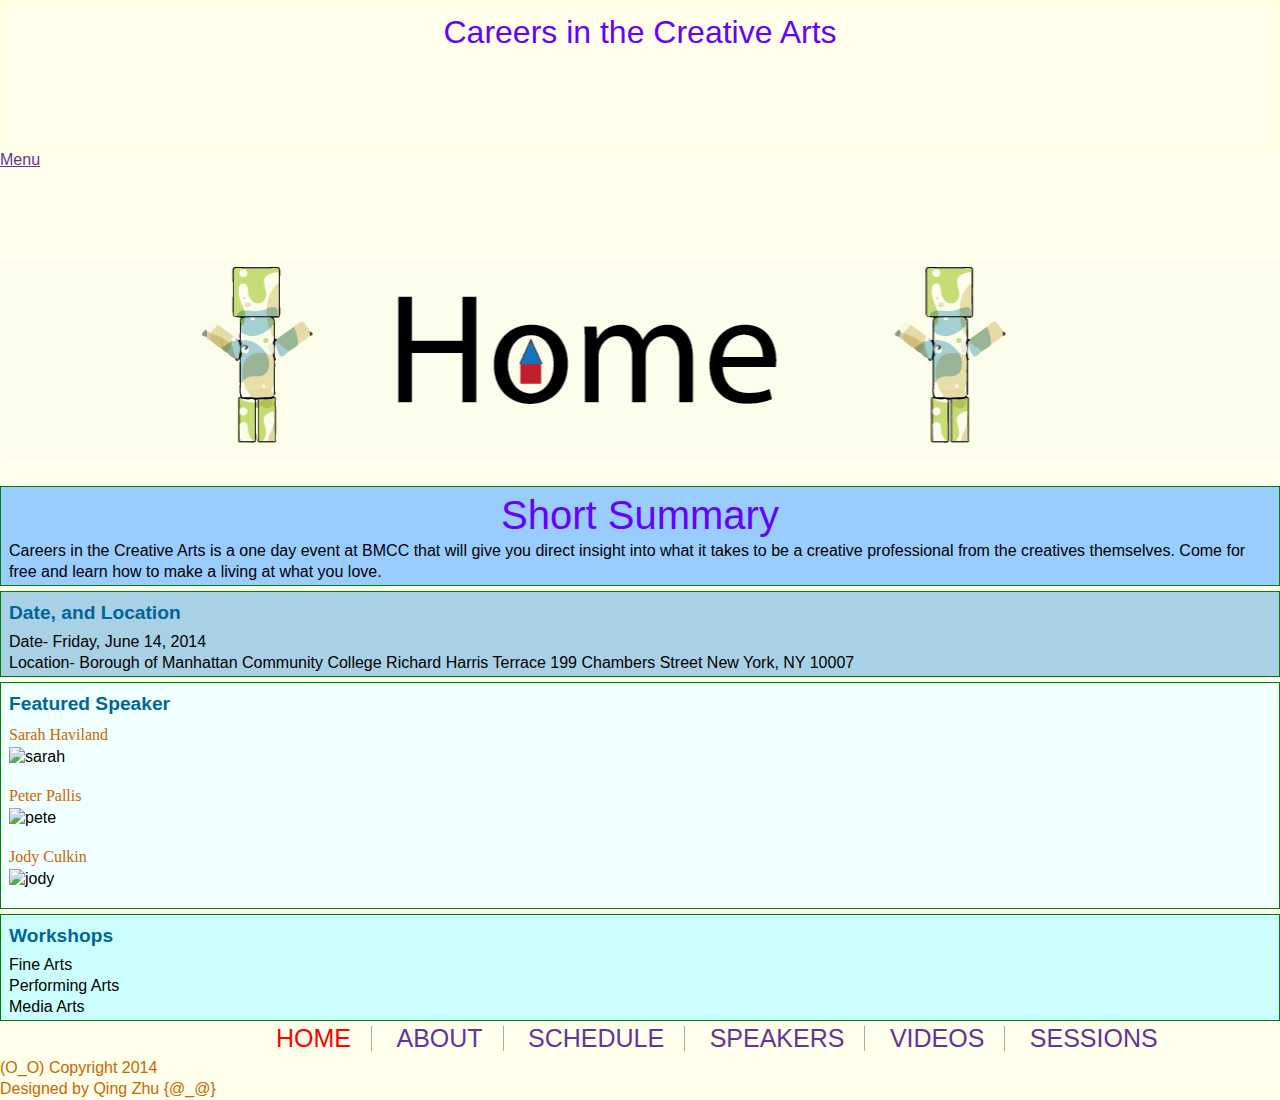
==== index.html @ 5a59aa95 "header fix" ====
<!doctype html>
<html lang="en">
<head>
<meta charset="UTF-8">
<title>Home</title>
<link rel="stylesheet" type="text/css" href="css/reset.css">
<link rel="stylesheet" type="text/css" href="css/style.css">
</head>

<header>
    <h1> Careers in the Creative Arts</h1>
    </header> 

<div class="menu">
<a href="#nav">Menu</a>
</div>

<div id="pic">
<img src="img/home.png" alt="home" width="1281" height="289">
</div>

<body>
<section id="first">
<div class="block ant"> 
<h2>Short Summary </h2>
<p> Careers in the Creative Arts is a one day event at BMCC that will give you direct insight into what it takes to be a creative professional from the creatives themselves. Come for free and learn how to make a living at what you love. </p>
</div>
</section>

<section id="second"> 
<div class="block bee">
<h3>Date, and Location </h3>
<p> Date- Friday, June 14, 2014 </p>
<p> Location- Borough of Manhattan Community College
Richard Harris Terrace
199 Chambers Street
New York, NY 10007 </p>
</div>
</section>

<section id="third">
<div class="block croc">
<h3> Featured Speaker </h3>
<h4>  Sarah Haviland  </h4>
<div class="pik">
<img src="img/SarahHaviland.jpg" alt="sarah">
<h4> Peter Pallis</h4>
<img src="img/PeterPallis2.png" alt="pete">
<h4> Jody Culkin </h4>
<img src="img/JodyCulkin.png" alt="jody">
</div>
</div>
</section>

<section id="fourth">
<div class="block dog">
<h3> Workshops </h3>
<p> Fine Arts </p>
<p> Performing Arts </p>
<p> Media Arts </p>
 </div>
 </section>

<a name="nav"></a>
<nav id="nav">
<ul>
<li id="active"> <a href="index.html">home</a> </li>
<li> <a href="about.html">about</a> </li>
<li> <a href="schedule.html">Schedule</a> </li>
<li> <a href="speaker.html">Speakers</a> </li>
<li> <a href="videos.html">Videos</a> </li>
<li> <a href="sessions.html">Sessions</a> </li>
</ul>
</nav>

<footer>
<P> (O_O) Copyright 2014  
<br>Designed by Qing Zhu {@_@} </P>
</footer>
 </body>
</html>
---- css/style.css ----
@charset "utf-8";
/* CSS Document */
/* http://meyerweb.com/eric/tools/css/reset/ 
   v2.0 | 20110126
   License: none (public domain)
*/
/*CSS Reset*/
html, body, div, span, applet, object, iframe,
h1, h2, h3, h4, h5, h6, p, blockquote, pre,
a, abbr, acronym, address, big, cite, code,
del, dfn, em, img, ins, kbd, q, s, samp,
small, strike, strong, sub, sup, tt, var,
b, u, i, center,
dl, dt, dd, ol, ul, li,
fieldset, form, label, legend,
table, caption, tbody, tfoot, thead, tr, th, td,
article, aside, canvas, details, embed, 
figure, figcaption, footer, header, hgroup, 
menu, nav, output, ruby, section, summary,
time, mark, audio, video {
	margin: 0;
	padding: 0;
	border: 0;
	font-size: 100%;
	font: inherit;
	vertical-align: baseline;
}
/* HTML5 display-role reset for older browsers */
article, aside, details, figcaption, figure, 
footer, header, hgroup, menu, nav, section {
	display: block;
}
body {
	line-height: 1;
}
ol, ul {
	list-style: none;
}
blockquote, q {
	quotes: none;
}
blockquote:before, blockquote:after,
q:before, q:after {
	content: '';
	content: none;
}
table {
	border-collapse: collapse;
	border-spacing: 0;
}

/*
 CSS for <iframe> embedded element
   ===================================== */
.videoWrapper {
    position: relative;
    padding-bottom: 56.25%; /* 16:9 */
    /* if your video is 4:3 ratio then use the padding-bottom below:*/
    /*padding-bottom: 75%;*/ /* 4:3 */
	
  
    padding-top: 25px; /* may need to adjust depending on the size of the player controls of the service you use */
    height: 0;
}
.videoWrapper iframe {
    position:absolute;
    top: 0%;
    left: 0%;
    width: 100%;
    height: 100%;
	
}

img,video {
	width: auto; max-width: 100%; height: auto; margin: 0 auto 1em;
	}

h1 {
	text-align:center;
	color:#60F;
	font-size:2em;
	padding-top:10px;
	}

h2 {
	color:#60F;
	text-align:center;
	font-size:2.5em;

	 
}

h3 {
	color:#069;
	font-family:Verdana, Geneva, sans-serif;
	font-weight:bolder;
	font-size:1.2em;
	line-height:2.0;  
	
}

h4{
	color:#C60;
	font-family:Georgia, "Times New Roman", Times, serif;
	font-size:1em;
	line-height:1.5;
}

h5 {
font-family:Georgia, "Times New Roman", Times, serif;
	font-size:1em;
	line-height:1.5;
	color:#006;	
	}


header {
	height:150px;
	border: 2px dotted #FFFFCC;
}
	
footer {
	color:#C60;
	
 
} 	

p.presenter {
	font-style:italic;
	color:#960;
	
}
	

nav {
	margin: 20%;
	display:inline;
	text-align:center;
	}

#active a
{
display: inline;
color:#F00;
text-decoration: none;
}

a:link {
	color:#639;
}

a:visited {
	color:#030;
}

a:hover {
	color:#36C;
}


ul {
  overflow: auto;
  list-style-type: none;
  display:inline-block;
  margin: 0px auto;
  text-align:center;
}
 
li {
  height: 25px;
  float:inherit;
  margin-right: 0px;
  border-right: 1px solid #aaa;
  padding: 0 20px;
  display:inline-block;
  margin: 0px auto;
  text-align:center;
}
 
li:last-child {
  border-right: none;
}
 
li a {
  text-decoration: none;
  color:#000;
  font: 25px/1 Helvetica, Verdana, sans-serif;
  text-transform: uppercase;
  
  
width:80%;
 
  -webkit-transition: all 0.5s ease;
  -moz-transition: all 0.5s ease;
  -o-transition: all 0.5s ease;
  -ms-transition: all 0.5s ease;
  transition: all 0.5s ease;
}
 
li a:hover {
  color: #666;
}
 
li.active a {
  font-weight: bold;
  color: #0C0;
}

body,p {
	
	text-align:left; 
	font-size:100%; 
	line-height: 1.3;
	font-family:sans-serif; 

}

body {
	background-color:#FFFFEB;
}
/* apply a natural box layout model to all elements */
*, *:before, *:after {
-moz-box-sizing: border-box; -webkit-box-sizing: border-box; box-sizing: border-box;
}

.session, .video, .speak, .block, .sch{
	width: 100%;
	padding:20%;
	margin:5px auto;
	padding:2px 8px; 
	postion:relative;  
	
	 
}

.ant {
	background-color:#99CCFF;
	border: 1px solid green; 
	
 
}

.bee {
	background-color:#A8D1E5;
	border: 1px solid green; 
}

.croc{
	background-color:#F0FFFF;
	border: 1px solid green; 


}

.dog{
	background-color:#CCFFFF;
	border: 1px solid green; 


}

.set {
	width: 50%
	float:left;
	padding: 0 2%;
}

#pic {
	float:inherit;
	display:block;
	margin-left:auto;
	margin-right:auto;
	}
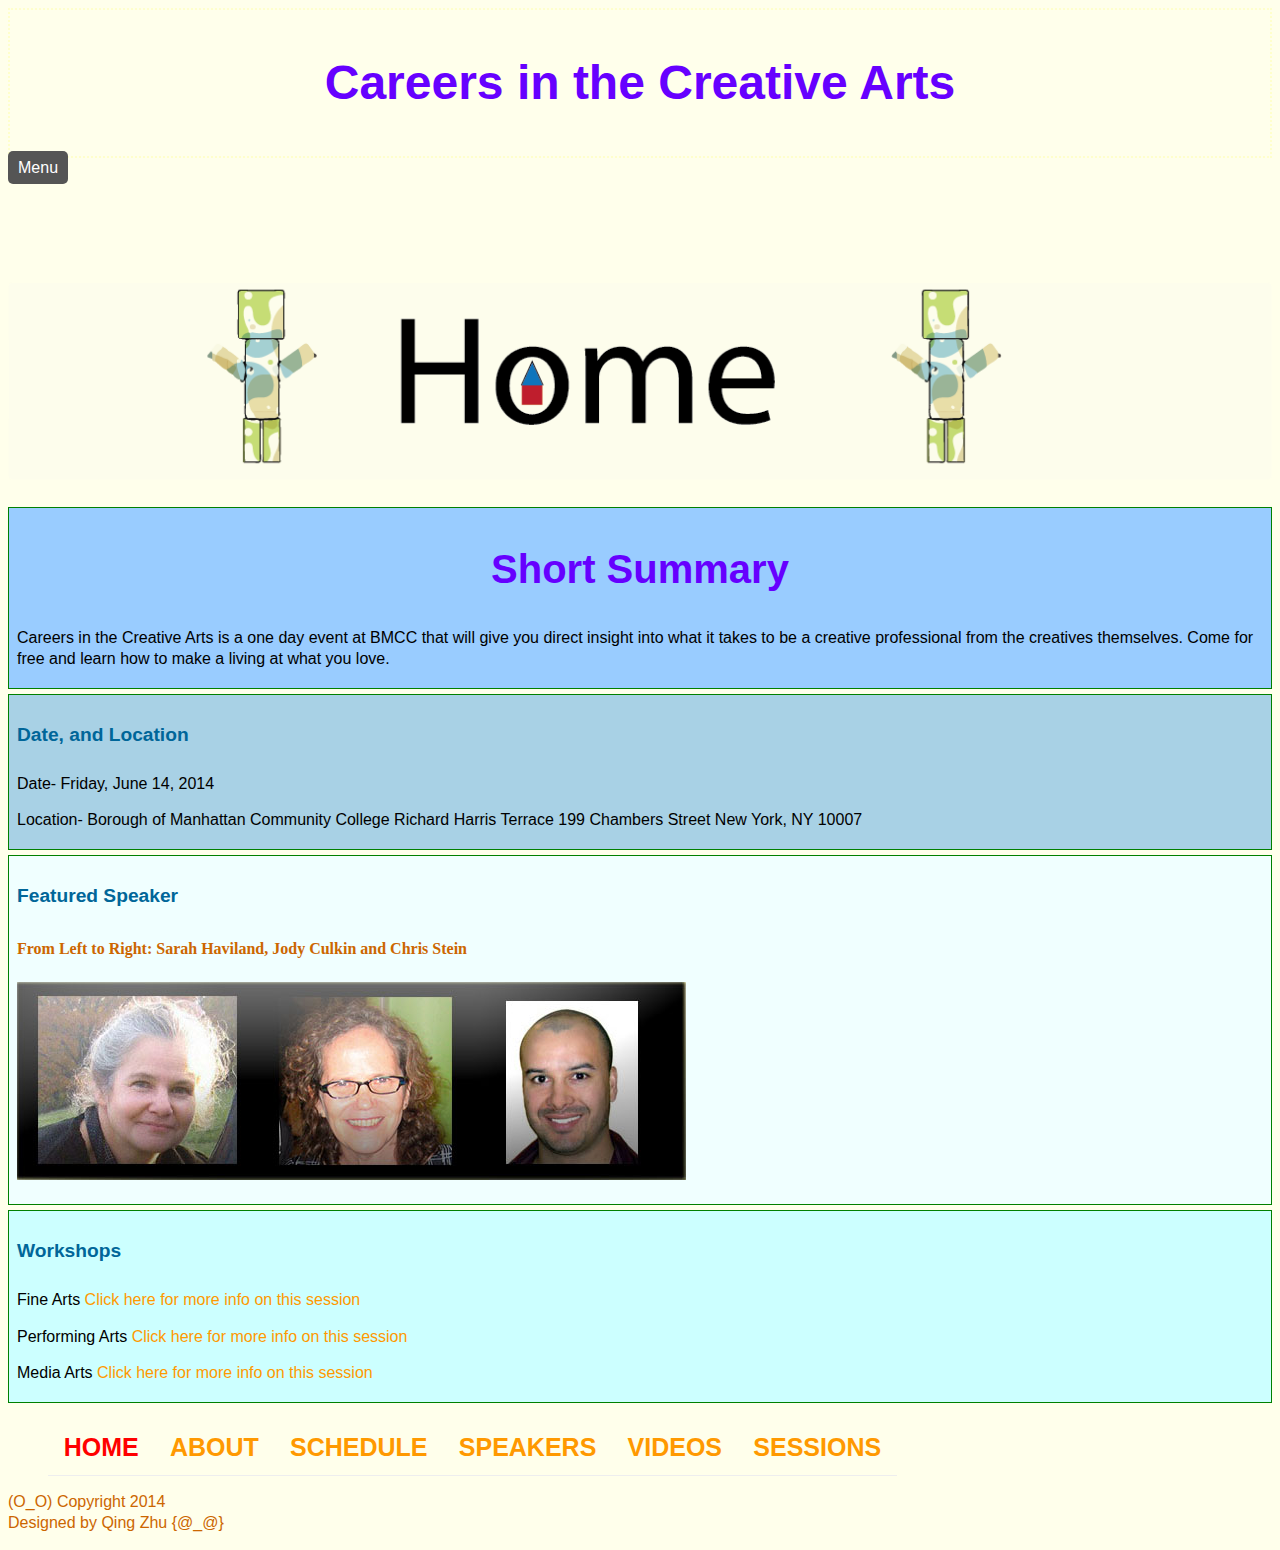
==== commit ebc5a275: "image update" ====
--- a/index.html
+++ b/index.html
@@ -7,6 +7,7 @@
 <link rel="stylesheet" type="text/css" href="css/style.css">
 </head>
 
+<body>
 <header>
     <h1> Careers in the Creative Arts</h1>
     </header> 
@@ -19,7 +20,7 @@
 <img src="img/home.png" alt="home" width="1281" height="289">
 </div>
 
-<body>
+
 <section id="first">
 <div class="block ant"> 
 <h2>Short Summary </h2>
@@ -41,13 +42,10 @@
 <section id="third">
 <div class="block croc">
 <h3> Featured Speaker </h3>
-<h4>  Sarah Haviland  </h4>
-<div class="pik">
-<img src="img/SarahHaviland.jpg" alt="sarah">
-<h4> Peter Pallis</h4>
-<img src="img/PeterPallis2.png" alt="pete">
-<h4> Jody Culkin </h4>
-<img src="img/JodyCulkin.png" alt="jody">
+<h4>  From Left to Right: Sarah Haviland, Jody Culkin and Chris Stein</h4>
+<div class="pic">
+<img src="img/feature.jpg" alt="feature" width="669" height="198">
+
 </div>
 </div>
 </section>
@@ -55,9 +53,9 @@
 <section id="fourth">
 <div class="block dog">
 <h3> Workshops </h3>
-<p> Fine Arts </p>
-<p> Performing Arts </p>
-<p> Media Arts </p>
+<p> Fine Arts<a href="sessions.html"> Click here for more info on this session</a></p>
+<p> Performing Arts <a href="sessions.html"> Click here for more info on this session</a></p> 
+<p> Media Arts <a href="sessions.html"> Click here for more info on this session</a></p> 
  </div>
  </section>
 
--- a/css/style.css
+++ b/css/style.css
@@ -1,53 +1,5 @@
 @charset "utf-8";
 /* CSS Document */
-/* http://meyerweb.com/eric/tools/css/reset/ 
-   v2.0 | 20110126
-   License: none (public domain)
-*/
-/*CSS Reset*/
-html, body, div, span, applet, object, iframe,
-h1, h2, h3, h4, h5, h6, p, blockquote, pre,
-a, abbr, acronym, address, big, cite, code,
-del, dfn, em, img, ins, kbd, q, s, samp,
-small, strike, strong, sub, sup, tt, var,
-b, u, i, center,
-dl, dt, dd, ol, ul, li,
-fieldset, form, label, legend,
-table, caption, tbody, tfoot, thead, tr, th, td,
-article, aside, canvas, details, embed, 
-figure, figcaption, footer, header, hgroup, 
-menu, nav, output, ruby, section, summary,
-time, mark, audio, video {
-	margin: 0;
-	padding: 0;
-	border: 0;
-	font-size: 100%;
-	font: inherit;
-	vertical-align: baseline;
-}
-/* HTML5 display-role reset for older browsers */
-article, aside, details, figcaption, figure, 
-footer, header, hgroup, menu, nav, section {
-	display: block;
-}
-body {
-	line-height: 1;
-}
-ol, ul {
-	list-style: none;
-}
-blockquote, q {
-	quotes: none;
-}
-blockquote:before, blockquote:after,
-q:before, q:after {
-	content: '';
-	content: none;
-}
-table {
-	border-collapse: collapse;
-	border-spacing: 0;
-}
 
 /*
  CSS for <iframe> embedded element
@@ -75,10 +27,16 @@
 	width: auto; max-width: 100%; height: auto; margin: 0 auto 1em;
 	}
 
+/* apply a natural box layout model to all elements */
+*, *:before, *:after {
+-moz-box-sizing: border-box; -webkit-box-sizing: border-box; box-sizing: border-box;
+}
+
+
 h1 {
 	text-align:center;
 	color:#60F;
-	font-size:2em;
+	font-size:3em;
 	padding-top:10px;
 	}
 
@@ -86,9 +44,21 @@
 	color:#60F;
 	text-align:center;
 	font-size:2.5em;
-
-	 
-}
+}
+
+
+body,p {
+	
+	text-align:left; 
+	font-size:100%; 
+	line-height: 1.3;
+	font-family:sans-serif; 
+
+}
+
+body {
+	background-color:#FFFFEB;
+	}
 
 h3 {
 	color:#069;
@@ -118,7 +88,7 @@
 	height:150px;
 	border: 2px dotted #FFFFCC;
 }
-	
+
 footer {
 	color:#C60;
 	
@@ -131,13 +101,6 @@
 	
 }
 	
-
-nav {
-	margin: 20%;
-	display:inline;
-	text-align:center;
-	}
-
 #active a
 {
 display: inline;
@@ -146,56 +109,59 @@
 }
 
 a:link {
-	color:#639;
+	color:#F90;
 }
 
 a:visited {
-	color:#030;
+	color:#03C;
 }
 
 a:hover {
 	color:#36C;
 }
 
+a {
+	text-decoration:none;
+	
+}
+
+nav {
+	
+	display:inline;
+	text-align:left;
+	clear:both;
+    }
 
 ul {
   overflow: auto;
   list-style-type: none;
-  display:inline-block;
+  text-decoration:none;
+  /*display:inline-block;
   margin: 0px auto;
-  text-align:center;
+  text-align:left;*/
 }
  
 li {
-  height: 25px;
-  float:inherit;
-  margin-right: 0px;
-  border-right: 1px solid #aaa;
-  padding: 0 20px;
-  display:inline-block;
-  margin: 0px auto;
-  text-align:center;
-}
- 
-li:last-child {
-  border-right: none;
+ display:inline;
+    line-height:1em;
+	text-decoration:none;
 }
  
 li a {
-  text-decoration: none;
-  color:#000;
-  font: 25px/1 Helvetica, Verdana, sans-serif;
-  text-transform: uppercase;
-  
-  
-width:80%;
- 
-  -webkit-transition: all 0.5s ease;
-  -moz-transition: all 0.5s ease;
-  -o-transition: all 0.5s ease;
-  -ms-transition: all 0.5s ease;
-  transition: all 0.5s ease;
-}
+ 
+  float:left;
+    /*padding: 0.9375em;*/ 
+    border-bottom: 1px solid #eee;
+	font: 25px/1 Helvetica, Verdana, sans-serif;
+	text-transform: uppercase;
+	display:block;
+    color:#fff;
+    text-decoration:none;
+     border-bottom: 1px solid #eee;
+     font-weight:900;
+	 padding: 0.625em;
+	 
+	 }
  
 li a:hover {
   color: #666;
@@ -206,32 +172,32 @@
   color: #0C0;
 }
 
-body,p {
-	
-	text-align:left; 
-	font-size:100%; 
-	line-height: 1.3;
-	font-family:sans-serif; 
-
-}
-
-body {
-	background-color:#FFFFEB;
-}
-/* apply a natural box layout model to all elements */
-*, *:before, *:after {
--moz-box-sizing: border-box; -webkit-box-sizing: border-box; box-sizing: border-box;
-}
+/* menu button */
+.menu a{
+  padding:0.5em 0.625em; /*10/16 */
+  background-color: #555;
+  border-radius:5px;
+  color: #fff;
+  text-decoration:none;
+}
+
+.menu a:hover{
+  color:#555;
+  background-color: #f90;
+}
+ 
+.menu{
+  margin-bottom:1em;
+}
+
 
 .session, .video, .speak, .block, .sch{
 	width: 100%;
 	padding:20%;
 	margin:5px auto;
 	padding:2px 8px; 
-	postion:relative;  
-	
-	 
-}
+	/*postion:relative;*/  
+	}
 
 .ant {
 	background-color:#99CCFF;
@@ -260,7 +226,7 @@
 }
 
 .set {
-	width: 50%
+	width: 50%;
 	float:left;
 	padding: 0 2%;
 }
@@ -271,4 +237,31 @@
 	margin-left:auto;
 	margin-right:auto;
 	}
-
+	
+.pic {
+	float:inherit;
+	display:block;
+	margin-left:auto;
+	margin-right:auto;
+}
+	
+
+/* Flexible iFrame */
+
+.Flexible-container {
+    position: relative;
+    padding-bottom: 56.25%;
+    padding-top: 30px;
+    height: 0;
+    overflow: hidden;
+}
+
+.Flexible-container iframe,   
+.Flexible-container object,  
+.Flexible-container embed {
+    position: absolute;
+    top: 0;
+    left: 0;
+    width: 100%;
+    height: 100%;
+}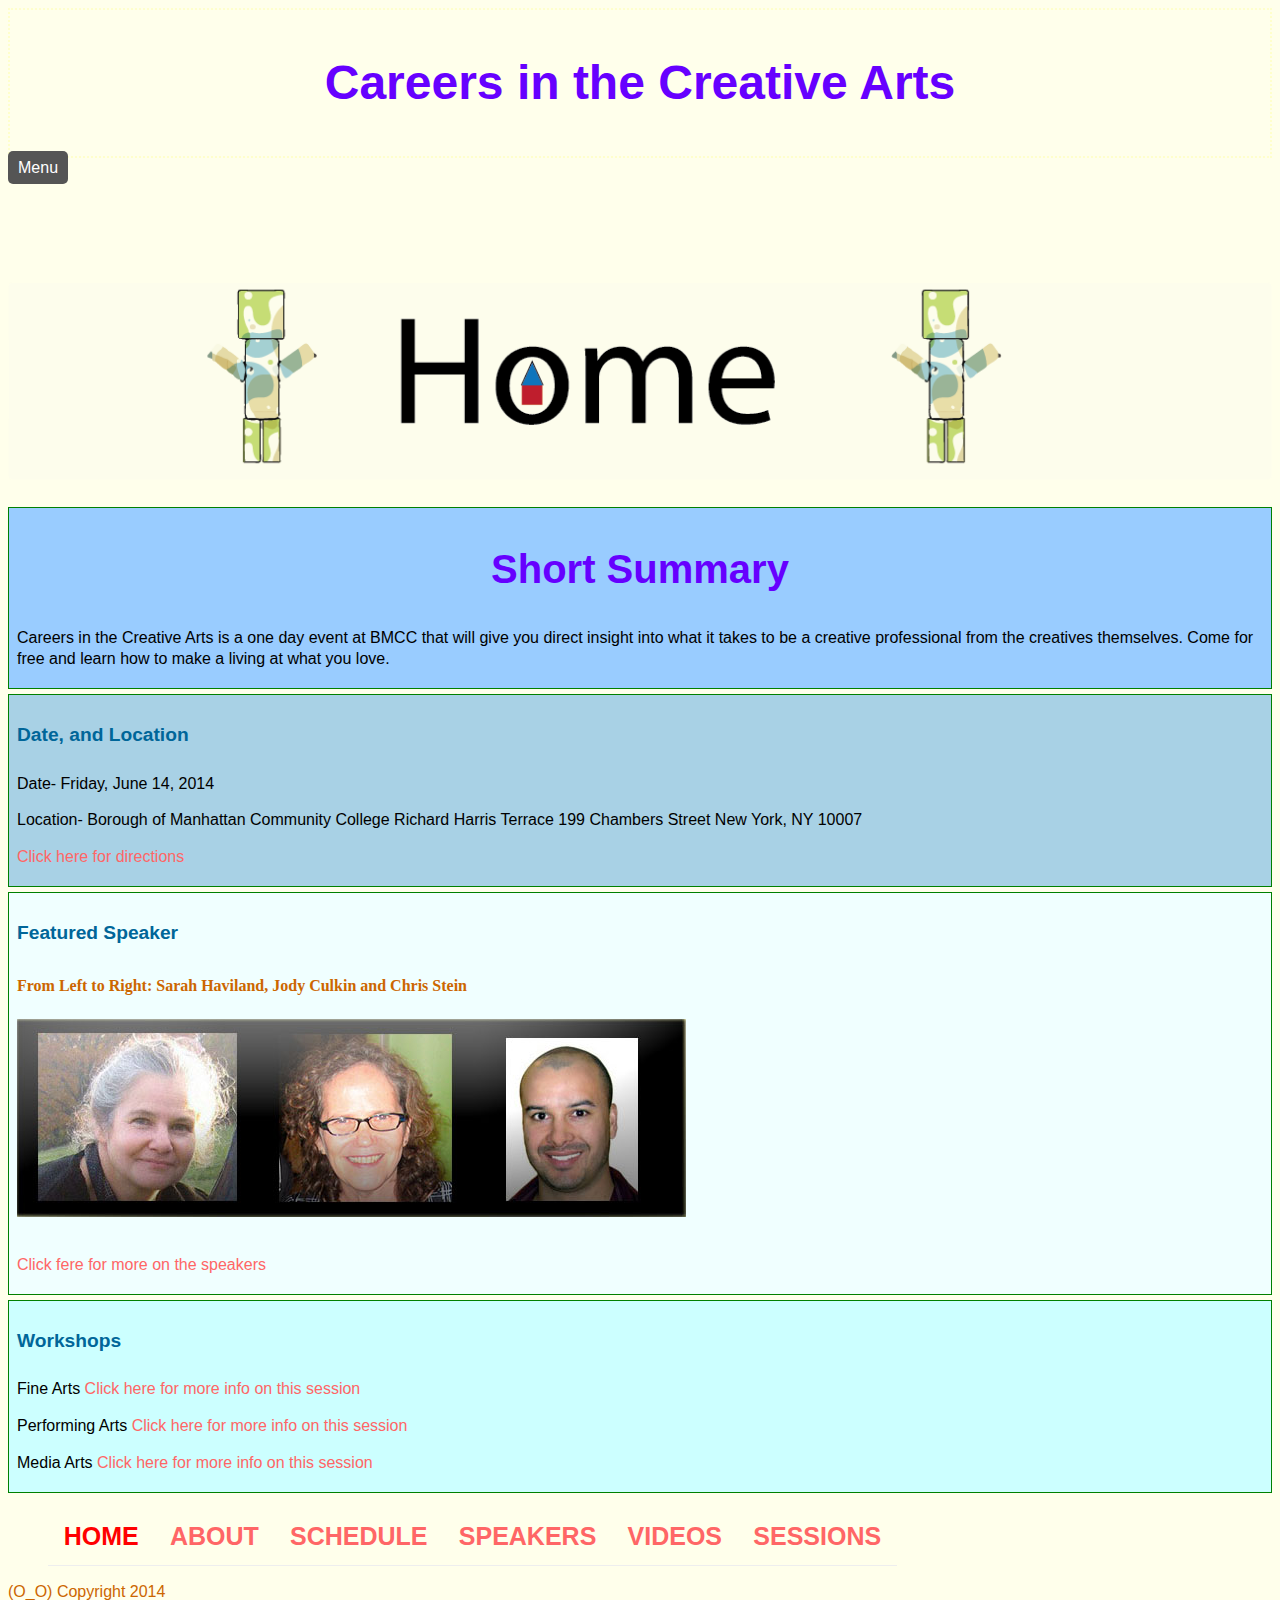
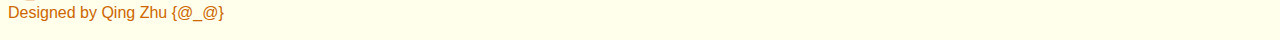
==== commit a222c4ae: "css clean up" ====
--- a/index.html
+++ b/index.html
@@ -36,6 +36,7 @@
 Richard Harris Terrace
 199 Chambers Street
 New York, NY 10007 </p>
+<p><a href="about.html">Click here for directions</a> </p>
 </div>
 </section>
 
@@ -45,7 +46,7 @@
 <h4>  From Left to Right: Sarah Haviland, Jody Culkin and Chris Stein</h4>
 <div class="pic">
 <img src="img/feature.jpg" alt="feature" width="669" height="198">
-
+<p><a href="speaker.html">Click fere for more on the speakers</a> </p>
 </div>
 </div>
 </section>
--- a/css/style.css
+++ b/css/style.css
@@ -101,29 +101,7 @@
 	
 }
 	
-#active a
-{
-display: inline;
-color:#F00;
-text-decoration: none;
-}
-
-a:link {
-	color:#F90;
-}
-
-a:visited {
-	color:#03C;
-}
-
-a:hover {
-	color:#36C;
-}
-
-a {
-	text-decoration:none;
-	
-}
+
 
 nav {
 	
@@ -132,8 +110,8 @@
 	clear:both;
     }
 
-ul {
-  overflow: auto;
+#nav ul {
+  overflow:hidden;
   list-style-type: none;
   text-decoration:none;
   /*display:inline-block;
@@ -141,13 +119,13 @@
   text-align:left;*/
 }
  
-li {
- display:inline;
+#nav li {
+ display:block;
     line-height:1em;
 	text-decoration:none;
 }
  
-li a {
+ li a {
  
   float:left;
     /*padding: 0.9375em;*/ 
@@ -155,7 +133,7 @@
 	font: 25px/1 Helvetica, Verdana, sans-serif;
 	text-transform: uppercase;
 	display:block;
-    color:#fff;
+    color:#039;
     text-decoration:none;
      border-bottom: 1px solid #eee;
      font-weight:900;
@@ -163,14 +141,32 @@
 	 
 	 }
  
-li a:hover {
-  color: #666;
-}
- 
-li.active a {
-  font-weight: bold;
-  color: #0C0;
-}
+#nav li a:hover {
+  color:#F93;
+}
+ 
+#active a
+{
+display: inline;
+color:#F00;
+text-decoration: none;
+}
+
+a:link {
+	color:#F66;
+}
+
+a:visited {
+	color:#00C;
+}
+
+
+
+a {
+	text-decoration:none;
+	
+} 
+
 
 /* menu button */
 .menu a{
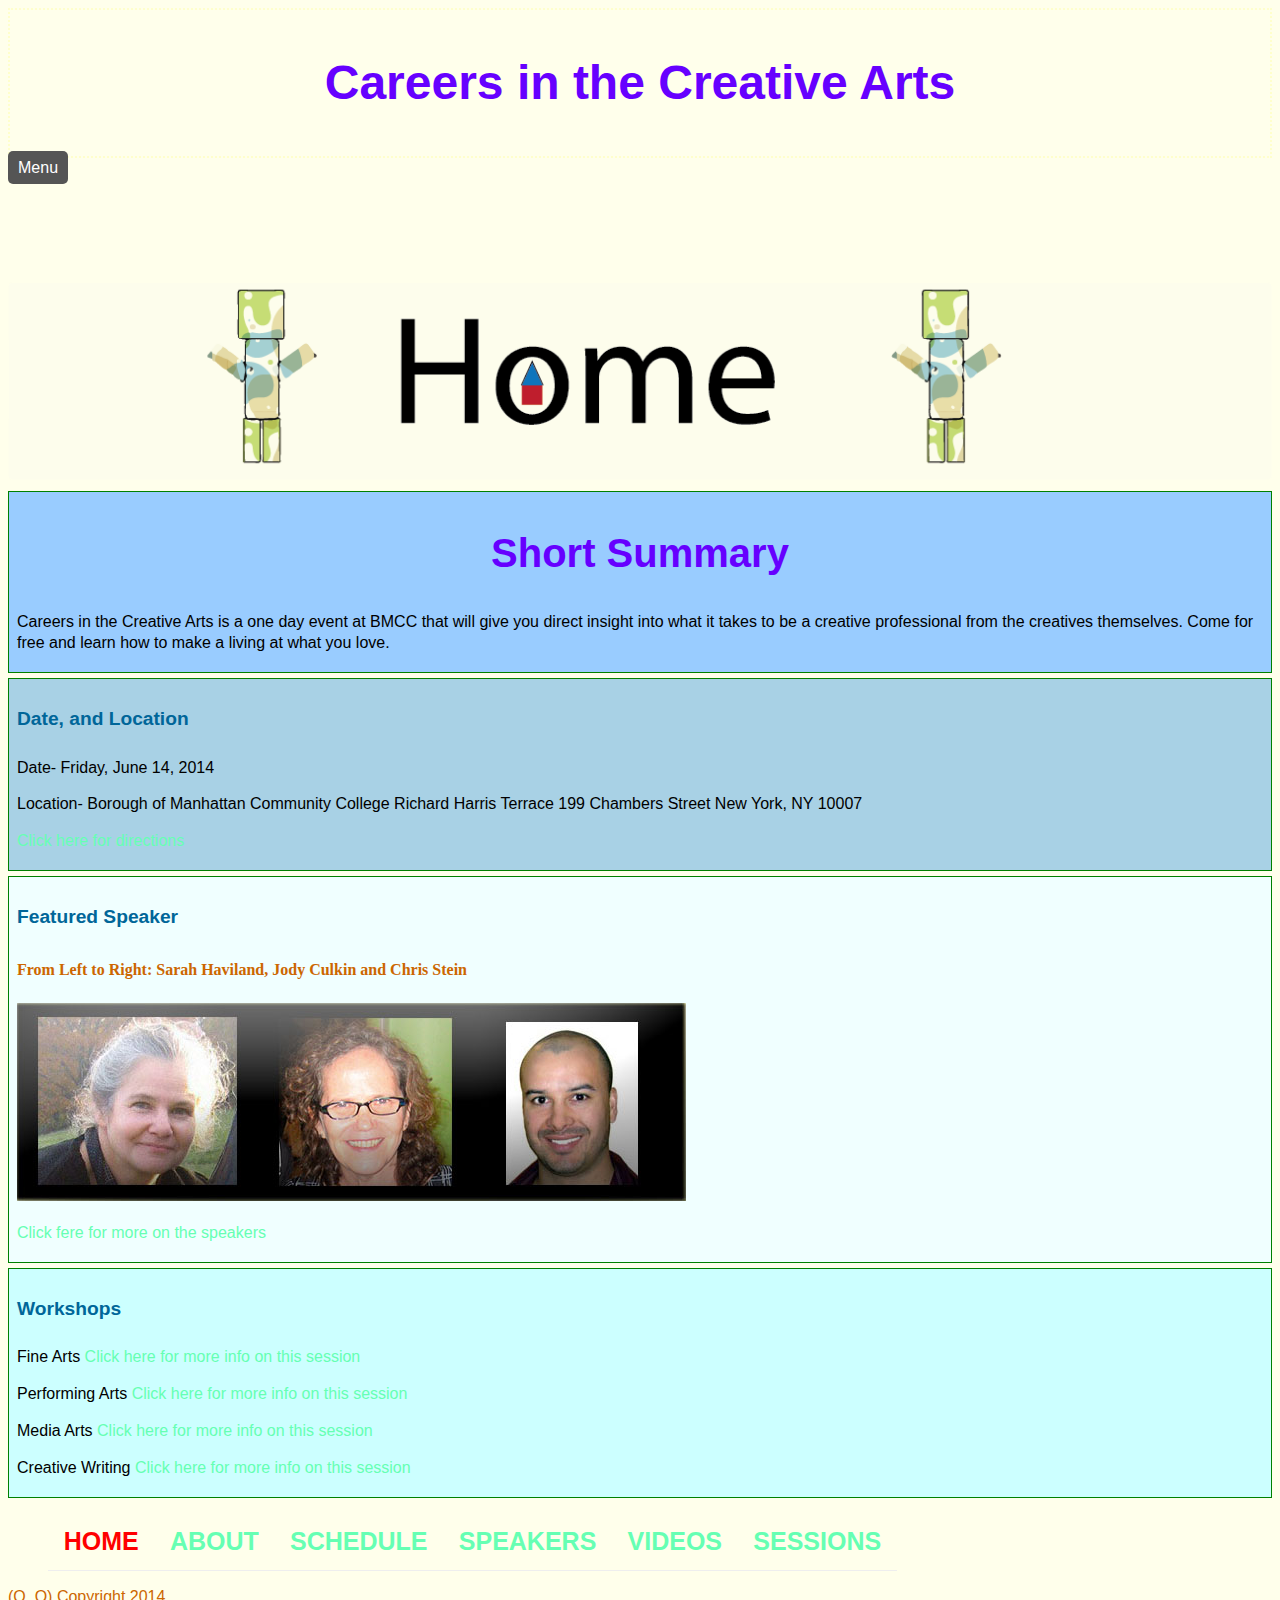
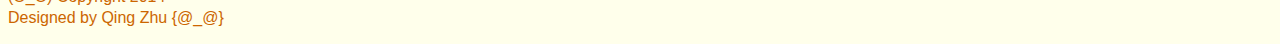
==== commit d460c244: "SASS" ====
--- a/index.html
+++ b/index.html
@@ -3,8 +3,8 @@
 <head>
 <meta charset="UTF-8">
 <title>Home</title>
-<link rel="stylesheet" type="text/css" href="css/reset.css">
-<link rel="stylesheet" type="text/css" href="css/style.css">
+<link rel="stylesheet" type="text/css" href="css/screen.css">
+<link rel="stylesheet" type="text/css" href="css/print.css">
 </head>
 
 <body>
@@ -57,6 +57,7 @@
 <p> Fine Arts<a href="sessions.html"> Click here for more info on this session</a></p>
 <p> Performing Arts <a href="sessions.html"> Click here for more info on this session</a></p> 
 <p> Media Arts <a href="sessions.html"> Click here for more info on this session</a></p> 
+<p> Creative Writing <a href="sessions.html"> Click here for more info on this session</a></p> 
  </div>
  </section>
 
--- a/css/screen.css
+++ b/css/screen.css
@@ -0,0 +1,465 @@
+@charset "utf-8";
+/* CSS Document */
+
+This is the main stylesheet file. To keep things easier to read we don't actually write any css here. Instead we import a bunch of other partial files.
+In Sass a partial has the following properties:
+
+- it starts with an underscore _
+- it is not automatically processed, you have to @import it
+- if it ends with .scss then you can write normal css or write sass or a combination
+
+Also, FYI, this is an example of a comment that won't get erased or compressed when Sass creates the CSS file. Putting the ! after the opening /* tells Sass not to touch it.
+*/
+/* http://meyerweb.com/eric/tools/css/reset/ 
+   v2.0 | 20110126
+   License: none (public domain)
+*/
+/* line 18, ../scss/_reset.scss */
+html, body, div, span, applet, object, iframe,
+h1, h2, h3, h4, h5, h6, p, blockquote, pre,
+a, abbr, acronym, address, big, cite, code,
+del, dfn, em, img, ins, kbd, q, s, samp,
+small, strike, strong, sub, sup, tt, var,
+b, u, i, center,
+dl, dt, dd, ol, ul, li,
+fieldset, form, label, legend,
+table, caption, tbody, tfoot, thead, tr, th, td,
+article, aside, canvas, details, embed,
+figure, figcaption, footer, header, hgroup,
+menu, nav, output, ruby, section, summary,
+time, mark, audio, video {
+  margin: 0;
+  padding: 0;
+  border: 0;
+  font-size: 100%;
+  font: inherit;
+  vertical-align: baseline;
+}
+
+/* HTML5 display-role reset for older browsers */
+/* line 28, ../scss/_reset.scss */
+article, aside, details, figcaption, figure,
+footer, header, hgroup, menu, nav, section {
+  display: block;
+}
+
+/* line 31, ../scss/_reset.scss */
+body {
+  line-height: 1;
+}
+
+/* line 34, ../scss/_reset.scss */
+ol, ul {
+  list-style: none;
+}
+
+/* line 37, ../scss/_reset.scss */
+blockquote, q {
+  quotes: none;
+}
+
+/* line 41, ../scss/_reset.scss */
+blockquote:before, blockquote:after,
+q:before, q:after {
+  content: '';
+  content: none;
+}
+
+/* line 45, ../scss/_reset.scss */
+table {
+  border-collapse: collapse;
+  border-spacing: 0;
+}
+
+/* apply a natural box layout model to all elements */
+/* line 5, ../scss/_global.scss */
+*, *:before, *:after {
+  -webkit-box-sizing: border-box;
+  -moz-box-sizing: border-box;
+  box-sizing: border-box;
+}
+
+/* This is not the only thing you should do for responsive images, but it is a start. Remember that this style will not make your image or video grow any bigger than the original so you have to put in the largest version you will need.
+That can be a performance issue since small screens will download the same image as large ones.
+This article by Luke Wroblewski goes into more detail about that: http://www.lukew.com/ff/entry.asp?1851
+*/
+/* line 13, ../scss/_global.scss */
+img, video {
+  width: auto;
+  max-width: 100%;
+  height: auto;
+}
+
+/* header, body, and p */
+/* line 21, ../scss/_global.scss */
+h1 {
+  text-align: center;
+  color: #60F;
+  font-size: 3em;
+  padding-top: 10px;
+}
+
+/* line 28, ../scss/_global.scss */
+h2 {
+  color: #60F;
+  text-align: center;
+  font-size: 2.5em;
+}
+
+/* line 35, ../scss/_global.scss */
+body, p {
+  text-align: left;
+  font-size: 100%;
+  line-height: 1.3;
+  font-family: sans-serif;
+}
+
+/* line 42, ../scss/_global.scss */
+body {
+  background-color: #FFFFEB;
+}
+
+/* line 46, ../scss/_global.scss */
+h3 {
+  color: #069;
+  font-family: Verdana, Geneva, sans-serif;
+  font-weight: bolder;
+  font-size: 1.2em;
+  line-height: 2.0;
+}
+
+/* line 54, ../scss/_global.scss */
+h4 {
+  color: #C60;
+  font-family: Georgia, "Times New Roman", Times, serif;
+  font-size: 1em;
+  line-height: 1.5;
+}
+
+/* line 61, ../scss/_global.scss */
+h5 {
+  font-family: Georgia, "Times New Roman", Times, serif;
+  font-size: 1em;
+  line-height: 1.5;
+  color: #006;
+}
+
+/* line 69, ../scss/_global.scss */
+header {
+  height: 150px;
+  border: 2px dotted #FFFFCC;
+}
+
+/* line 74, ../scss/_global.scss */
+footer {
+  color: #C60;
+}
+
+/* line 78, ../scss/_global.scss */
+p.presenter {
+  font-style: italic;
+  color: #960;
+}
+
+/* end of body */
+/* nav and links */
+/* line 2, ../scss/_navigation.scss */
+#nav {
+  display: inline;
+  text-align: left;
+  clear: both;
+}
+
+/* line 9, ../scss/_navigation.scss */
+#nav ul {
+  overflow: hidden;
+  list-style-type: none;
+  text-decoration: none;
+}
+
+/* line 16, ../scss/_navigation.scss */
+#nav li {
+  display: block;
+  line-height: 1em;
+  text-decoration: none;
+}
+
+/* line 22, ../scss/_navigation.scss */
+li a {
+  float: left;
+  border-bottom: 1px solid #eee;
+  font: 25px/1 Helvetica, Verdana, sans-serif;
+  text-transform: uppercase;
+  display: block;
+  color: #039;
+  text-decoration: none;
+  border-bottom: 1px solid #eee;
+  font-weight: 900;
+  padding: 0.625em;
+}
+
+/* line 37, ../scss/_navigation.scss */
+#nav li a:hover {
+  color: #F93;
+}
+
+/* line 42, ../scss/_navigation.scss */
+#active a {
+  display: inline;
+  color: #F00;
+  text-decoration: none;
+}
+
+/* line 48, ../scss/_navigation.scss */
+a:link {
+  color: #66ffb3;
+}
+
+/* line 52, ../scss/_navigation.scss */
+a:visited {
+  color: #00C;
+}
+
+/* line 56, ../scss/_navigation.scss */
+a {
+  text-decoration: none;
+}
+
+/* end of nav and links */
+/* menu button */
+/* line 65, ../scss/_navigation.scss */
+.menu a {
+  padding: 0.5em 0.625em;
+  /*10/16 */
+  background-color: #555;
+  border-radius: 5px;
+  color: #fff;
+  text-decoration: none;
+}
+
+/* line 73, ../scss/_navigation.scss */
+.menu a:hover {
+  color: #555;
+  background-color: #f90;
+}
+
+/* line 78, ../scss/_navigation.scss */
+.menu {
+  margin-bottom: 1em;
+}
+
+/* end of menu */
+@media only screen and (min-width: 20.0625em) {
+  /* line 3, ../scss/pages/_index.scss */
+  .features {
+    width: 98%;
+  }
+}
+@media only screen and (min-width: 30.0625em) {
+  /* line 3, ../scss/pages/_index.scss */
+  .features {
+    width: 96%;
+  }
+}
+@media only screen and (min-width: 45em) {
+  /* line 3, ../scss/pages/_index.scss */
+  .features {
+    width: 94%;
+  }
+}
+
+/* line 21, ../scss/pages/_index.scss */
+.tracks {
+  clear: both;
+  margin: 0 0;
+  overflow: hidden;
+}
+/* line 24, ../scss/pages/_index.scss */
+.tracks .track {
+  width: 25%;
+  padding: 0 1%;
+  float: left;
+}
+/* line 17, ../scss/_mixins.scss */
+.tracks .track:last-of-type {
+  float: right;
+}
+
+/*main content */
+/* line 2, ../scss/pages/_schedule.scss */
+.ant {
+  background-color: #99CCFF;
+  border: 1px solid green;
+}
+
+/* line 9, ../scss/pages/_schedule.scss */
+.bee {
+  background-color: #A8D1E5;
+  border: 1px solid green;
+}
+
+/* line 14, ../scss/pages/_schedule.scss */
+.croc {
+  background-color: #F0FFFF;
+  border: 1px solid green;
+}
+
+/* line 21, ../scss/pages/_schedule.scss */
+.dog {
+  background-color: #CCFFFF;
+  border: 1px solid green;
+}
+
+/* end of main content */
+/* line 27, ../scss/pages/_schedule.scss */
+.session, .video, .speak, .block, .sch {
+  width: 100%;
+  padding: 20%;
+  margin: 5px auto;
+  padding: 2px 8px;
+  /*postion:relative;*/
+}
+
+/*main content */
+/* line 2, ../scss/pages/_speakers.scss */
+.ant {
+  background-color: #99CCFF;
+  border: 1px solid green;
+}
+
+/* line 9, ../scss/pages/_speakers.scss */
+.bee {
+  background-color: #A8D1E5;
+  border: 1px solid green;
+}
+
+/* line 14, ../scss/pages/_speakers.scss */
+.croc {
+  background-color: #F0FFFF;
+  border: 1px solid green;
+}
+
+/* line 21, ../scss/pages/_speakers.scss */
+.dog {
+  background-color: #CCFFFF;
+  border: 1px solid green;
+}
+
+/* end of main content */
+/* line 27, ../scss/pages/_speakers.scss */
+.session, .video, .speak, .block, .sch {
+  width: 100%;
+  padding: 20%;
+  margin: 5px auto;
+  padding: 2px 8px;
+  /*postion:relative;*/
+}
+
+/* line 1, ../scss/pages/_about.scss */
+.session, .video, .speak, .block, .sch {
+  width: 100%;
+  padding: 20%;
+  margin: 5px auto;
+  padding: 2px 8px;
+  /*postion:relative;*/
+}
+
+/*main content */
+/* line 10, ../scss/pages/_about.scss */
+.ant {
+  background-color: #99CCFF;
+  border: 1px solid green;
+}
+
+/* line 17, ../scss/pages/_about.scss */
+.bee {
+  background-color: #A8D1E5;
+  border: 1px solid green;
+}
+
+/* line 22, ../scss/pages/_about.scss */
+.croc {
+  background-color: #F0FFFF;
+  border: 1px solid green;
+}
+
+/* line 29, ../scss/pages/_about.scss */
+.dog {
+  background-color: #CCFFFF;
+  border: 1px solid green;
+}
+
+/* end of main content */
+/*main content */
+/* line 2, ../scss/pages/_sessions.scss */
+.ant {
+  background-color: #99CCFF;
+  border: 1px solid green;
+}
+
+/* line 9, ../scss/pages/_sessions.scss */
+.bee {
+  background-color: #A8D1E5;
+  border: 1px solid green;
+}
+
+/* line 14, ../scss/pages/_sessions.scss */
+.croc {
+  background-color: #F0FFFF;
+  border: 1px solid green;
+}
+
+/* line 21, ../scss/pages/_sessions.scss */
+.dog {
+  background-color: #CCFFFF;
+  border: 1px solid green;
+}
+
+/* end of main content */
+/* line 27, ../scss/pages/_sessions.scss */
+.session, .video, .speak, .block, .sch {
+  width: 100%;
+  padding: 20%;
+  margin: 5px auto;
+  padding: 2px 8px;
+  /*postion:relative;*/
+}
+
+/* line 1, ../scss/pages/_video.scss */
+.session, .video, .speak, .block, .sch {
+  width: 100%;
+  padding: 20%;
+  margin: 5px auto;
+  padding: 2px 8px;
+  /*postion:relative;*/
+}
+
+/*main content */
+/* line 10, ../scss/pages/_video.scss */
+.ant {
+  background-color: #99CCFF;
+  border: 1px solid green;
+}
+
+/* line 17, ../scss/pages/_video.scss */
+.bee {
+  background-color: #A8D1E5;
+  border: 1px solid green;
+}
+
+/* line 22, ../scss/pages/_video.scss */
+.croc {
+  background-color: #F0FFFF;
+  border: 1px solid green;
+}
+
+/* line 29, ../scss/pages/_video.scss */
+.dog {
+  background-color: #CCFFFF;
+  border: 1px solid green;
+}
+
+/* end of main content */
+
+
+
--- a/css/print.css
+++ b/css/print.css
@@ -0,0 +1,6 @@
+@charset "UTF-8";
+/* CSS Document */
+
+/* Welcome to Compass. Use this file to define print styles.
+ * Import this file using the following HTML or equivalent:
+ * <link href="/stylesheets/print.css" media="print" rel="stylesheet" type="text/css" /> */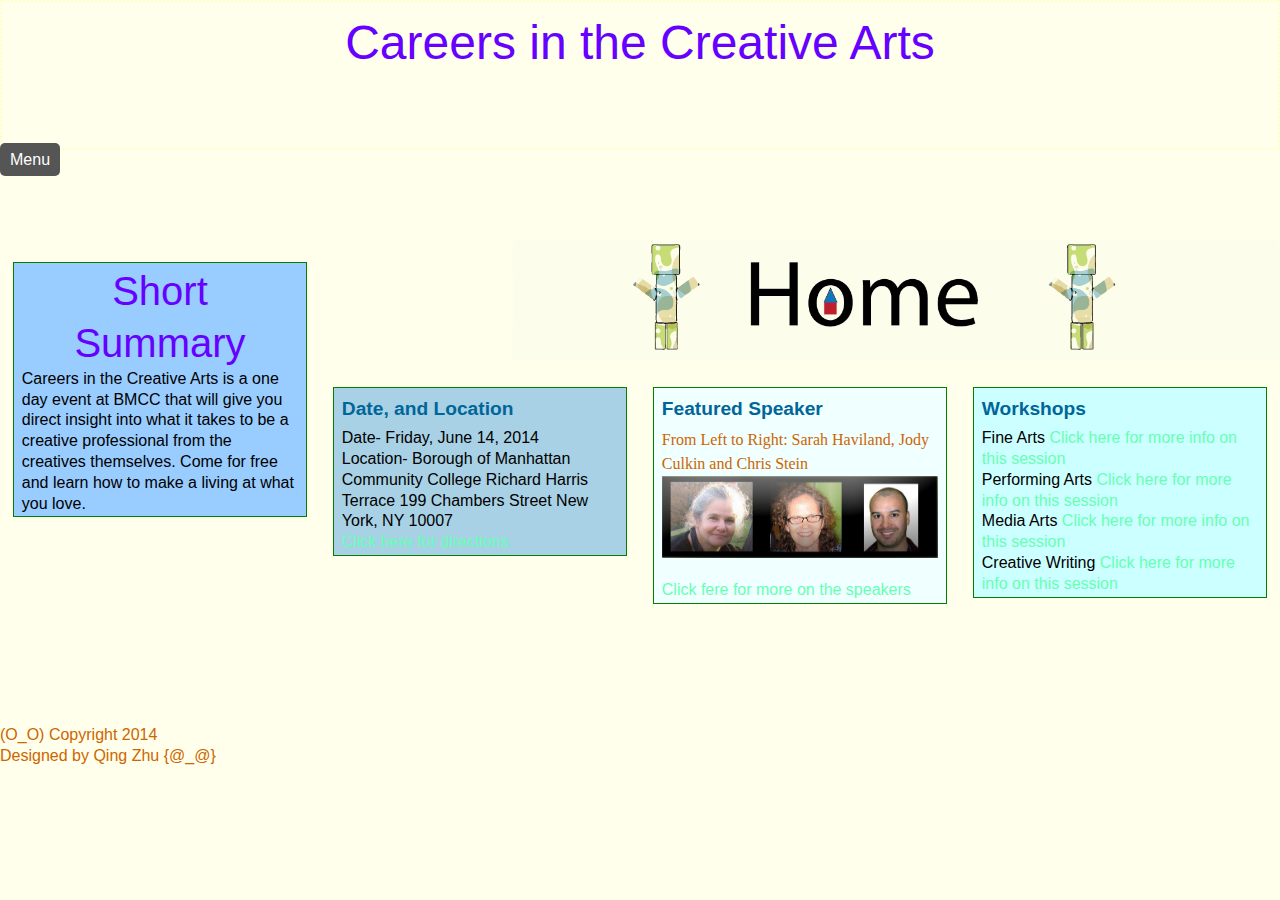
==== commit ce126219: "grid" ====
--- a/index.html
+++ b/index.html
@@ -16,11 +16,11 @@
 <a href="#nav">Menu</a>
 </div>
 
-<div id="pic">
+<div id="banner">
 <img src="img/home.png" alt="home" width="1281" height="289">
 </div>
 
-
+<section class="group">
 <section id="first">
 <div class="block ant"> 
 <h2>Short Summary </h2>
@@ -60,6 +60,7 @@
 <p> Creative Writing <a href="sessions.html"> Click here for more info on this session</a></p> 
  </div>
  </section>
+ </section>
 
 <a name="nav"></a>
 <nav id="nav">
--- a/css/screen.css
+++ b/css/screen.css
@@ -1,6 +1,5 @@
-@charset "utf-8";
-/* CSS Document */
-
+@charset "UTF-8";
+                                                                                                                                               /* 
 This is the main stylesheet file. To keep things easier to read we don't actually write any css here. Instead we import a bunch of other partial files.
 In Sass a partial has the following properties:
 
@@ -10,11 +9,13 @@
 
 Also, FYI, this is an example of a comment that won't get erased or compressed when Sass creates the CSS file. Putting the ! after the opening /* tells Sass not to touch it.
 */
+/* CSS Document */
 /* http://meyerweb.com/eric/tools/css/reset/ 
    v2.0 | 20110126
    License: none (public domain)
 */
-/* line 18, ../scss/_reset.scss */
+/*CSS Reset*/
+/* line 21, ../scss/_reset.scss */
 html, body, div, span, applet, object, iframe,
 h1, h2, h3, h4, h5, h6, p, blockquote, pre,
 a, abbr, acronym, address, big, cite, code,
@@ -37,61 +38,106 @@
 }
 
 /* HTML5 display-role reset for older browsers */
-/* line 28, ../scss/_reset.scss */
+/* line 31, ../scss/_reset.scss */
 article, aside, details, figcaption, figure,
 footer, header, hgroup, menu, nav, section {
   display: block;
 }
 
-/* line 31, ../scss/_reset.scss */
+/* line 35, ../scss/_reset.scss */
 body {
   line-height: 1;
 }
 
-/* line 34, ../scss/_reset.scss */
+/* line 38, ../scss/_reset.scss */
 ol, ul {
   list-style: none;
 }
 
-/* line 37, ../scss/_reset.scss */
+/* line 41, ../scss/_reset.scss */
 blockquote, q {
   quotes: none;
 }
 
-/* line 41, ../scss/_reset.scss */
+/* line 45, ../scss/_reset.scss */
 blockquote:before, blockquote:after,
 q:before, q:after {
   content: '';
   content: none;
 }
 
-/* line 45, ../scss/_reset.scss */
+/* line 49, ../scss/_reset.scss */
 table {
   border-collapse: collapse;
   border-spacing: 0;
 }
 
-/* apply a natural box layout model to all elements */
-/* line 5, ../scss/_global.scss */
-*, *:before, *:after {
-  -webkit-box-sizing: border-box;
-  -moz-box-sizing: border-box;
-  box-sizing: border-box;
-}
-
-/* This is not the only thing you should do for responsive images, but it is a start. Remember that this style will not make your image or video grow any bigger than the original so you have to put in the largest version you will need.
-That can be a performance issue since small screens will download the same image as large ones.
-This article by Luke Wroblewski goes into more detail about that: http://www.lukew.com/ff/entry.asp?1851
-*/
-/* line 13, ../scss/_global.scss */
+/*
+ CSS for <iframe> embedded element
+   ===================================== */
+/* line 6, ../scss/_global.scss */
+.videoWrapper {
+  position: relative;
+  padding-bottom: 56.25%;
+  /* 16:9 */
+  /* if your video is 4:3 ratio then use the padding-bottom below:*/
+  /*padding-bottom: 75%;*/
+  /* 4:3 */
+  padding-top: 25px;
+  /* may need to adjust depending on the size of the player controls of the service you use */
+  height: 0;
+}
+
+/* line 16, ../scss/_global.scss */
+.videoWrapper iframe {
+  position: absolute;
+  top: 0%;
+  left: 0%;
+  width: 100%;
+  height: 100%;
+}
+
+/* line 25, ../scss/_global.scss */
 img, video {
   width: auto;
   max-width: 100%;
   height: auto;
-}
-
+  margin: 0 auto 1em;
+}
+
+/* apply a natural box layout model to all elements */
+/* line 30, ../scss/_global.scss */
+*, *:before, *:after {
+  -moz-box-sizing: border-box;
+  -webkit-box-sizing: border-box;
+  box-sizing: border-box;
+}
+
+/* Flexible iFrame */
+/* line 36, ../scss/_global.scss */
+.mapWrapper {
+  position: relative;
+  padding-bottom: 95%;
+  /* 
+  do math with the height of your iframe divided by the width, then converted to percent
+  in this example the height is 400 and the width is 600
+  400 / 600 = .66666667 
+  which is 66.6666667% */
+  height: 0;
+}
+
+/* line 46, ../scss/_global.scss */
+.mapWrapper iframe {
+  position: absolute;
+  top: 0;
+  left: 0;
+  width: 100%;
+  height: 100%;
+}
+
+/* end of frame */
 /* header, body, and p */
-/* line 21, ../scss/_global.scss */
+/* line 59, ../scss/_global.scss */
 h1 {
   text-align: center;
   color: #60F;
@@ -99,14 +145,14 @@
   padding-top: 10px;
 }
 
-/* line 28, ../scss/_global.scss */
+/* line 66, ../scss/_global.scss */
 h2 {
   color: #60F;
   text-align: center;
   font-size: 2.5em;
 }
 
-/* line 35, ../scss/_global.scss */
+/* line 73, ../scss/_global.scss */
 body, p {
   text-align: left;
   font-size: 100%;
@@ -114,12 +160,12 @@
   font-family: sans-serif;
 }
 
-/* line 42, ../scss/_global.scss */
+/* line 80, ../scss/_global.scss */
 body {
   background-color: #FFFFEB;
 }
 
-/* line 46, ../scss/_global.scss */
+/* line 84, ../scss/_global.scss */
 h3 {
   color: #069;
   font-family: Verdana, Geneva, sans-serif;
@@ -128,7 +174,7 @@
   line-height: 2.0;
 }
 
-/* line 54, ../scss/_global.scss */
+/* line 92, ../scss/_global.scss */
 h4 {
   color: #C60;
   font-family: Georgia, "Times New Roman", Times, serif;
@@ -136,7 +182,7 @@
   line-height: 1.5;
 }
 
-/* line 61, ../scss/_global.scss */
+/* line 99, ../scss/_global.scss */
 h5 {
   font-family: Georgia, "Times New Roman", Times, serif;
   font-size: 1em;
@@ -144,24 +190,40 @@
   color: #006;
 }
 
-/* line 69, ../scss/_global.scss */
+/* line 107, ../scss/_global.scss */
 header {
   height: 150px;
   border: 2px dotted #FFFFCC;
 }
 
-/* line 74, ../scss/_global.scss */
+/* line 112, ../scss/_global.scss */
 footer {
   color: #C60;
 }
 
-/* line 78, ../scss/_global.scss */
+/* line 116, ../scss/_global.scss */
 p.presenter {
   font-style: italic;
   color: #960;
 }
 
 /* end of body */
+/* picture */
+/* line 123, ../scss/_global.scss */
+.set {
+  width: 50%;
+  float: left;
+  padding: 0 2%;
+}
+
+/* line 129, ../scss/_global.scss */
+.pic {
+  float: inherit;
+  display: block;
+  margin-left: auto;
+  margin-right: auto;
+}
+
 /* nav and links */
 /* line 2, ../scss/_navigation.scss */
 #nav {
@@ -227,7 +289,7 @@
 
 /* end of nav and links */
 /* menu button */
-/* line 65, ../scss/_navigation.scss */
+/* line 66, ../scss/_navigation.scss */
 .menu a {
   padding: 0.5em 0.625em;
   /*10/16 */
@@ -237,54 +299,128 @@
   text-decoration: none;
 }
 
-/* line 73, ../scss/_navigation.scss */
+/* line 74, ../scss/_navigation.scss */
 .menu a:hover {
   color: #555;
   background-color: #f90;
 }
 
-/* line 78, ../scss/_navigation.scss */
+/* line 79, ../scss/_navigation.scss */
 .menu {
   margin-bottom: 1em;
 }
 
 /* end of menu */
-@media only screen and (min-width: 20.0625em) {
-  /* line 3, ../scss/pages/_index.scss */
-  .features {
-    width: 98%;
-  }
-}
-@media only screen and (min-width: 30.0625em) {
-  /* line 3, ../scss/pages/_index.scss */
-  .features {
-    width: 96%;
-  }
-}
+/* 
+==========================
+Index Page (homepage)
+========================== 
+*/
+/* Default Styling */
+/* line 10, ../scss/pages/_index.scss */
+.ant {
+  background-color: #99CCFF;
+  border: 1px solid green;
+}
+
+/* line 17, ../scss/pages/_index.scss */
+.bee {
+  background-color: #A8D1E5;
+  border: 1px solid green;
+}
+
+/* line 22, ../scss/pages/_index.scss */
+.croc {
+  background-color: #F0FFFF;
+  border: 1px solid green;
+}
+
+/* line 29, ../scss/pages/_index.scss */
+.dog {
+  background-color: #CCFFFF;
+  border: 1px solid green;
+}
+
+/* end of main content */
+/* line 35, ../scss/pages/_index.scss */
+.session, .video, .speak, .block, .sch {
+  width: 100%;
+  padding: 20%;
+  margin: 5px auto;
+  padding: 2px 8px;
+  /*postion:relative;*/
+}
+
+/* picture */
+/* line 44, ../scss/pages/_index.scss */
+.set {
+  width: 50%;
+  float: left;
+  padding: 0 2%;
+}
+
+/* line 50, ../scss/pages/_index.scss */
+.pic, .banner {
+  float: inherit;
+  display: block;
+  margin-left: auto;
+  margin-right: auto;
+}
+
+/*Media Queries Styling and layout*/
 @media only screen and (min-width: 45em) {
-  /* line 3, ../scss/pages/_index.scss */
-  .features {
-    width: 94%;
-  }
-}
-
-/* line 21, ../scss/pages/_index.scss */
-.tracks {
-  clear: both;
-  margin: 0 0;
-  overflow: hidden;
-}
-/* line 24, ../scss/pages/_index.scss */
-.tracks .track {
-  width: 25%;
-  padding: 0 1%;
-  float: left;
-}
-/* line 17, ../scss/_mixins.scss */
-.tracks .track:last-of-type {
-  float: right;
-}
-
+  /* line 61, ../scss/pages/_index.scss */
+  #first {
+    width: 25%;
+    padding: 0 1%;
+    float: left;
+    padding-top: 70px;
+  }
+  /* line 17, ../scss/_mixins.scss */
+  #first:last-of-type {
+    float: right;
+  }
+
+  /* line 66, ../scss/pages/_index.scss */
+  #second {
+    width: 25%;
+    padding: 0 1%;
+    float: left;
+  }
+  /* line 17, ../scss/_mixins.scss */
+  #second:last-of-type {
+    float: right;
+  }
+
+  /* line 71, ../scss/pages/_index.scss */
+  #third {
+    width: 25%;
+    padding: 0 1%;
+    float: left;
+  }
+  /* line 17, ../scss/_mixins.scss */
+  #third:last-of-type {
+    float: right;
+  }
+
+  /* line 75, ../scss/pages/_index.scss */
+  #fourth {
+    width: 25%;
+    padding: 0 1%;
+    float: left;
+  }
+  /* line 17, ../scss/_mixins.scss */
+  #fourth:last-of-type {
+    float: right;
+  }
+
+  /* line 79, ../scss/pages/_index.scss */
+  #banner {
+    max-width: 60%;
+    max-height: 20%;
+    float: right;
+  }
+}
 /*main content */
 /* line 2, ../scss/pages/_schedule.scss */
 .ant {
@@ -460,6 +596,3 @@
 }
 
 /* end of main content */
-
-
-
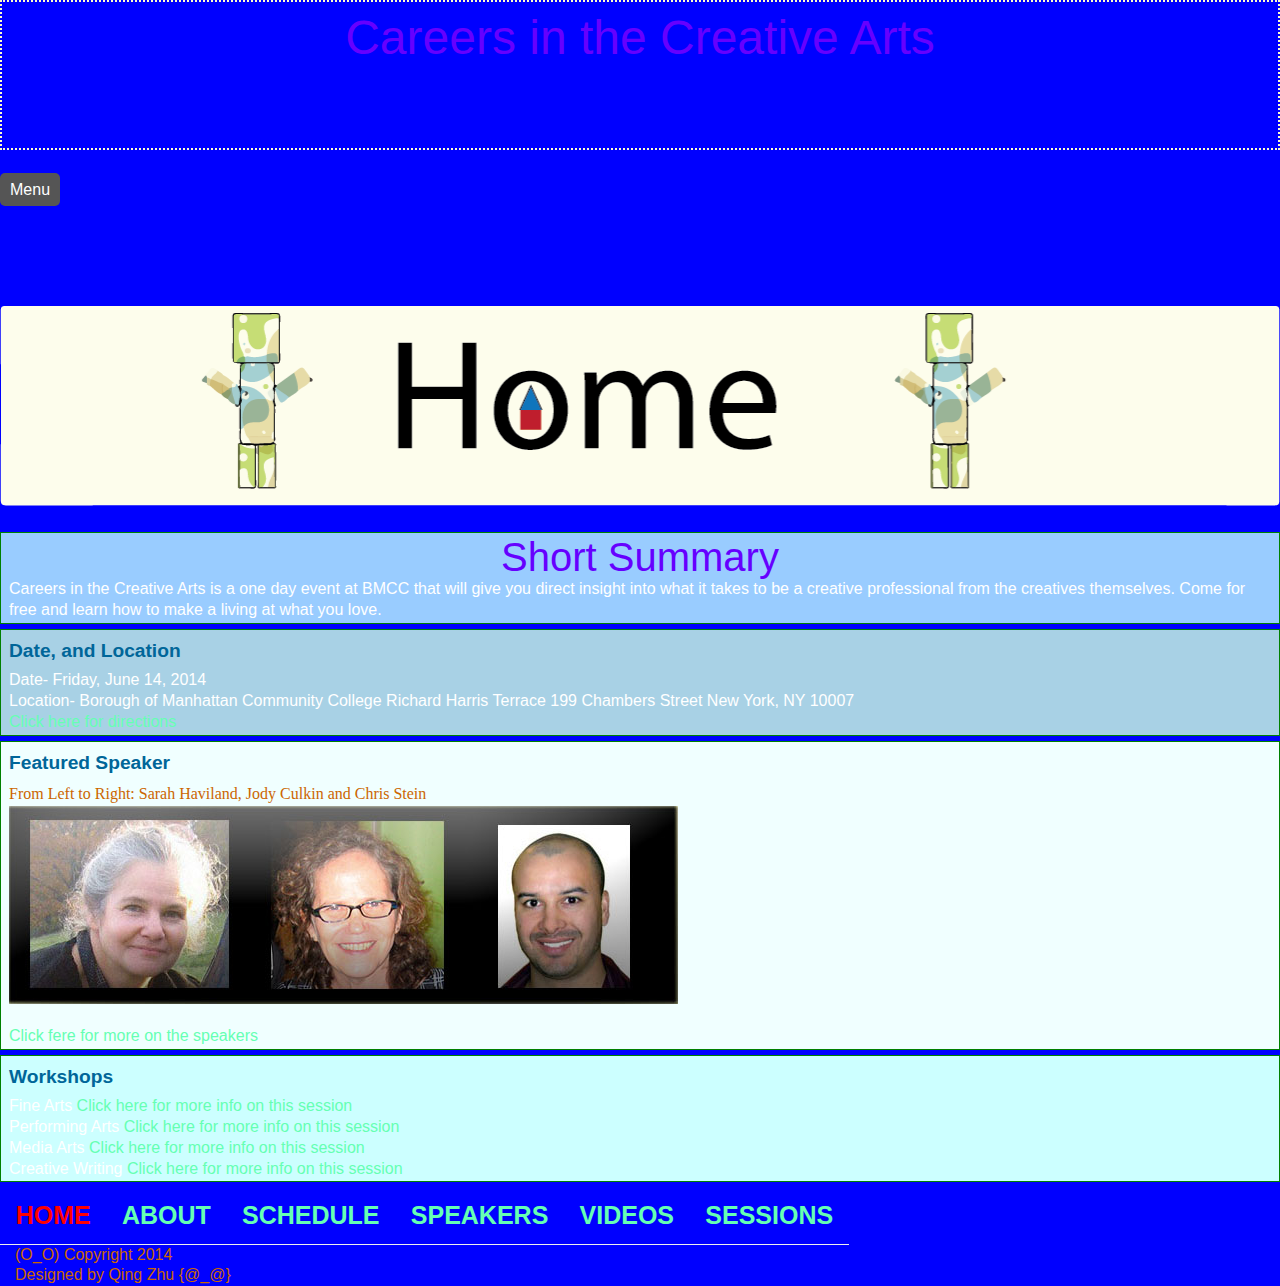
==== commit 1d2b883a: "sass setup" ====
--- a/index.html
+++ b/index.html
@@ -7,7 +7,7 @@
 <link rel="stylesheet" type="text/css" href="css/print.css">
 </head>
 
-<body>
+<body id="home">
 <header>
     <h1> Careers in the Creative Arts</h1>
     </header> 
--- a/css/screen.css
+++ b/css/screen.css
@@ -136,8 +136,114 @@
 }
 
 /* end of frame */
+@media only screen and (min-width: 30.0625em) {
+  /* line 57, ../scss/_global.scss */
+  body {
+    font-size: 100%;
+    line-height: 1.5;
+  }
+
+  /* line 58, ../scss/_global.scss */
+  h1 {
+    font-size: 2em;
+    line-height: 1.1;
+  }
+
+  /* line 59, ../scss/_global.scss */
+  h2 {
+    font-size: 1.8em;
+    line-height: 1.1;
+  }
+
+  /* line 60, ../scss/_global.scss */
+  h3 {
+    font-size: 1.6em;
+    line-height: 1.1;
+  }
+
+  /* line 61, ../scss/_global.scss */
+  h4 {
+    font-size: 1.4em;
+    line-height: 1.1;
+  }
+
+  /* line 62, ../scss/_global.scss */
+  h5 {
+    font-size: 1.2em;
+    line-height: 1.1;
+  }
+
+  /* line 63, ../scss/_global.scss */
+  h6 {
+    font-size: 1.1em;
+    line-height: 1.1;
+  }
+}
+@media only screen and (min-width: 45em) {
+  /* line 67, ../scss/_global.scss */
+  body {
+    font-size: 100%;
+    line-height: 1.5;
+  }
+
+  /* line 68, ../scss/_global.scss */
+  h1 {
+    font-size: 3em;
+    line-height: 1.1;
+  }
+
+  /* line 69, ../scss/_global.scss */
+  h2 {
+    font-size: 2.5em;
+    line-height: 1.1;
+  }
+
+  /* line 70, ../scss/_global.scss */
+  h3 {
+    font-size: 2em;
+    line-height: 1.1;
+  }
+
+  /* line 71, ../scss/_global.scss */
+  h4 {
+    font-size: 1.8em;
+    line-height: 1.1;
+  }
+
+  /* line 72, ../scss/_global.scss */
+  h5 {
+    font-size: 1.4em;
+    line-height: 1.1;
+  }
+
+  /* line 73, ../scss/_global.scss */
+  h6 {
+    font-size: 1.1em;
+    line-height: 1.1;
+  }
+}
+@media only screen and (min-width: 67.5em) {
+  /* line 78, ../scss/_global.scss */
+  h1 {
+    font-size: 4.5em;
+    line-height: 1.1;
+  }
+}
+@media only screen and (min-width: 75em) {
+  /* line 87, ../scss/_global.scss */
+  h1 {
+    font-size: 5em;
+    line-height: 1.1;
+  }
+
+  /* line 88, ../scss/_global.scss */
+  h2 {
+    font-size: 3em;
+    line-height: 1.1;
+  }
+}
 /* header, body, and p */
-/* line 59, ../scss/_global.scss */
+/* line 99, ../scss/_global.scss */
 h1 {
   text-align: center;
   color: #60F;
@@ -145,14 +251,14 @@
   padding-top: 10px;
 }
 
-/* line 66, ../scss/_global.scss */
+/* line 106, ../scss/_global.scss */
 h2 {
   color: #60F;
   text-align: center;
   font-size: 2.5em;
 }
 
-/* line 73, ../scss/_global.scss */
+/* line 113, ../scss/_global.scss */
 body, p {
   text-align: left;
   font-size: 100%;
@@ -160,12 +266,12 @@
   font-family: sans-serif;
 }
 
-/* line 80, ../scss/_global.scss */
+/* line 120, ../scss/_global.scss */
 body {
   background-color: #FFFFEB;
 }
 
-/* line 84, ../scss/_global.scss */
+/* line 124, ../scss/_global.scss */
 h3 {
   color: #069;
   font-family: Verdana, Geneva, sans-serif;
@@ -174,7 +280,7 @@
   line-height: 2.0;
 }
 
-/* line 92, ../scss/_global.scss */
+/* line 132, ../scss/_global.scss */
 h4 {
   color: #C60;
   font-family: Georgia, "Times New Roman", Times, serif;
@@ -182,7 +288,7 @@
   line-height: 1.5;
 }
 
-/* line 99, ../scss/_global.scss */
+/* line 139, ../scss/_global.scss */
 h5 {
   font-family: Georgia, "Times New Roman", Times, serif;
   font-size: 1em;
@@ -190,18 +296,44 @@
   color: #006;
 }
 
-/* line 107, ../scss/_global.scss */
+/* line 147, ../scss/_global.scss */
 header {
   height: 150px;
   border: 2px dotted #FFFFCC;
-}
-
-/* line 112, ../scss/_global.scss */
+  clear: both;
+  margin: 0 0;
+  overflow: hidden;
+  margin-bottom: 30px;
+}
+/* line 153, ../scss/_global.scss */
+header .navigation nav {
+  width: 100%;
+}
+/* line 158, ../scss/_global.scss */
+header header {
+  width: 75%;
+  padding: 0 15px;
+  float: left;
+}
+@media only screen and (min-width: 67.5em) {
+  /* line 164, ../scss/_global.scss */
+  header header {
+    width: 100%;
+    padding: 0 15px;
+    float: left;
+  }
+}
+
+/* line 172, ../scss/_global.scss */
 footer {
   color: #C60;
-}
-
-/* line 116, ../scss/_global.scss */
+  width: 50%;
+  padding: 0 15px;
+  float: left;
+  text-align: right;
+}
+
+/* line 178, ../scss/_global.scss */
 p.presenter {
   font-style: italic;
   color: #960;
@@ -209,14 +341,14 @@
 
 /* end of body */
 /* picture */
-/* line 123, ../scss/_global.scss */
+/* line 185, ../scss/_global.scss */
 .set {
   width: 50%;
   float: left;
   padding: 0 2%;
 }
 
-/* line 129, ../scss/_global.scss */
+/* line 191, ../scss/_global.scss */
 .pic {
   float: inherit;
   display: block;
@@ -316,34 +448,32 @@
 Index Page (homepage)
 ========================== 
 */
-/* Default Styling */
-/* line 10, ../scss/pages/_index.scss */
+/* line 13, ../scss/pages/_index.scss */
 .ant {
   background-color: #99CCFF;
   border: 1px solid green;
 }
 
-/* line 17, ../scss/pages/_index.scss */
+/* line 20, ../scss/pages/_index.scss */
 .bee {
   background-color: #A8D1E5;
   border: 1px solid green;
 }
 
-/* line 22, ../scss/pages/_index.scss */
+/* line 25, ../scss/pages/_index.scss */
 .croc {
   background-color: #F0FFFF;
   border: 1px solid green;
 }
 
-/* line 29, ../scss/pages/_index.scss */
+/* line 32, ../scss/pages/_index.scss */
 .dog {
   background-color: #CCFFFF;
   border: 1px solid green;
 }
 
-/* end of main content */
-/* line 35, ../scss/pages/_index.scss */
-.session, .video, .speak, .block, .sch {
+/* line 37, ../scss/pages/_index.scss */
+session, .video, .speak, .block, .sch {
   width: 100%;
   padding: 20%;
   margin: 5px auto;
@@ -352,14 +482,14 @@
 }
 
 /* picture */
-/* line 44, ../scss/pages/_index.scss */
+/* line 46, ../scss/pages/_index.scss */
 .set {
   width: 50%;
   float: left;
   padding: 0 2%;
 }
 
-/* line 50, ../scss/pages/_index.scss */
+/* line 52, ../scss/pages/_index.scss */
 .pic, .banner {
   float: inherit;
   display: block;
@@ -367,87 +497,54 @@
   margin-right: auto;
 }
 
-/*Media Queries Styling and layout*/
+/* end of main content */
 @media only screen and (min-width: 45em) {
-  /* line 61, ../scss/pages/_index.scss */
-  #first {
-    width: 25%;
-    padding: 0 1%;
-    float: left;
-    padding-top: 70px;
-  }
-  /* line 17, ../scss/_mixins.scss */
-  #first:last-of-type {
-    float: right;
-  }
-
-  /* line 66, ../scss/pages/_index.scss */
-  #second {
-    width: 25%;
-    padding: 0 1%;
-    float: left;
-  }
-  /* line 17, ../scss/_mixins.scss */
-  #second:last-of-type {
-    float: right;
-  }
-
-  /* line 71, ../scss/pages/_index.scss */
-  #third {
-    width: 25%;
-    padding: 0 1%;
-    float: left;
-  }
-  /* line 17, ../scss/_mixins.scss */
-  #third:last-of-type {
-    float: right;
-  }
-
-  /* line 75, ../scss/pages/_index.scss */
-  #fourth {
-    width: 25%;
-    padding: 0 1%;
-    float: left;
-  }
-  /* line 17, ../scss/_mixins.scss */
-  #fourth:last-of-type {
-    float: right;
-  }
-
-  /* line 79, ../scss/pages/_index.scss */
-  #banner {
-    max-width: 60%;
-    max-height: 20%;
-    float: right;
-  }
-}
+  /* line 60, ../scss/pages/_index.scss */
+  #home {
+    background-color: green;
+  }
+}
+@media only screen and (min-width: 67.5em) {
+  /* line 60, ../scss/pages/_index.scss */
+  #home {
+    background-color: yellow;
+  }
+}
+@media only screen and (min-width: 75em) {
+  /* line 60, ../scss/pages/_index.scss */
+  #home {
+    background-color: blue;
+    color: white;
+  }
+}
+
 /*main content */
-/* line 2, ../scss/pages/_schedule.scss */
+/* line 4, ../scss/pages/_schedule.scss */
 .ant {
   background-color: #99CCFF;
   border: 1px solid green;
 }
 
-/* line 9, ../scss/pages/_schedule.scss */
+/* line 11, ../scss/pages/_schedule.scss */
 .bee {
   background-color: #A8D1E5;
   border: 1px solid green;
 }
 
-/* line 14, ../scss/pages/_schedule.scss */
+/* line 16, ../scss/pages/_schedule.scss */
 .croc {
   background-color: #F0FFFF;
   border: 1px solid green;
 }
 
-/* line 21, ../scss/pages/_schedule.scss */
+/* line 23, ../scss/pages/_schedule.scss */
 .dog {
   background-color: #CCFFFF;
   border: 1px solid green;
 }
 
 /* end of main content */
-/* line 27, ../scss/pages/_schedule.scss */
+/* line 29, ../scss/pages/_schedule.scss */
 .session, .video, .speak, .block, .sch {
   width: 100%;
   padding: 20%;
@@ -456,33 +553,53 @@
   /*postion:relative;*/
 }
 
+@media only screen and (min-width: 45em) {
+  /* line 38, ../scss/pages/_schedule.scss */
+  #sch {
+    background-color: green;
+  }
+}
+@media only screen and (min-width: 67.5em) {
+  /* line 38, ../scss/pages/_schedule.scss */
+  #sch {
+    background-color: yellow;
+  }
+}
+@media only screen and (min-width: 75em) {
+  /* line 38, ../scss/pages/_schedule.scss */
+  #sch {
+    background-color: blue;
+    color: white;
+  }
+}
+
 /*main content */
-/* line 2, ../scss/pages/_speakers.scss */
+/* line 6, ../scss/pages/_speakers.scss */
 .ant {
   background-color: #99CCFF;
   border: 1px solid green;
 }
 
-/* line 9, ../scss/pages/_speakers.scss */
+/* line 13, ../scss/pages/_speakers.scss */
 .bee {
   background-color: #A8D1E5;
   border: 1px solid green;
 }
 
-/* line 14, ../scss/pages/_speakers.scss */
+/* line 18, ../scss/pages/_speakers.scss */
 .croc {
   background-color: #F0FFFF;
   border: 1px solid green;
 }
 
-/* line 21, ../scss/pages/_speakers.scss */
+/* line 25, ../scss/pages/_speakers.scss */
 .dog {
   background-color: #CCFFFF;
   border: 1px solid green;
 }
 
 /* end of main content */
-/* line 27, ../scss/pages/_speakers.scss */
+/* line 31, ../scss/pages/_speakers.scss */
 .session, .video, .speak, .block, .sch {
   width: 100%;
   padding: 20%;
@@ -491,68 +608,106 @@
   /*postion:relative;*/
 }
 
-/* line 1, ../scss/pages/_about.scss */
-.session, .video, .speak, .block, .sch {
+@media only screen and (min-width: 45em) {
+  /* line 39, ../scss/pages/_speakers.scss */
+  #speak {
+    background-color: green;
+  }
+}
+@media only screen and (min-width: 67.5em) {
+  /* line 39, ../scss/pages/_speakers.scss */
+  #speak {
+    background-color: yellow;
+  }
+}
+@media only screen and (min-width: 75em) {
+  /* line 39, ../scss/pages/_speakers.scss */
+  #speak {
+    background-color: blue;
+    color: white;
+  }
+}
+
+/* line 2, ../scss/pages/_about.scss */
+#about {
+  /*main content */
+  /* end of main content */
+}
+/* line 6, ../scss/pages/_about.scss */
+#about .session, #about .video, #about .speak, #about .block, #about .sch {
   width: 100%;
   padding: 20%;
   margin: 5px auto;
   padding: 2px 8px;
   /*postion:relative;*/
 }
+/* line 15, ../scss/pages/_about.scss */
+#about .ant {
+  background-color: #99CCFF;
+  border: 1px solid green;
+}
+/* line 22, ../scss/pages/_about.scss */
+#about .bee {
+  background-color: #A8D1E5;
+  border: 1px solid green;
+}
+/* line 27, ../scss/pages/_about.scss */
+#about .croc {
+  background-color: #F0FFFF;
+  border: 1px solid green;
+}
+/* line 34, ../scss/pages/_about.scss */
+#about .dog {
+  background-color: #CCFFFF;
+  border: 1px solid green;
+}
+@media only screen and (min-width: 45em) {
+  /* line 2, ../scss/pages/_about.scss */
+  #about {
+    background-color: green;
+  }
+}
+@media only screen and (min-width: 67.5em) {
+  /* line 2, ../scss/pages/_about.scss */
+  #about {
+    background-color: yellow;
+  }
+}
+@media only screen and (min-width: 75em) {
+  /* line 2, ../scss/pages/_about.scss */
+  #about {
+    background-color: blue;
+    color: white;
+  }
+}
 
 /*main content */
-/* line 10, ../scss/pages/_about.scss */
+/* line 6, ../scss/pages/_sessions.scss */
 .ant {
   background-color: #99CCFF;
   border: 1px solid green;
 }
 
-/* line 17, ../scss/pages/_about.scss */
+/* line 13, ../scss/pages/_sessions.scss */
 .bee {
   background-color: #A8D1E5;
   border: 1px solid green;
 }
 
-/* line 22, ../scss/pages/_about.scss */
+/* line 18, ../scss/pages/_sessions.scss */
 .croc {
   background-color: #F0FFFF;
   border: 1px solid green;
 }
 
-/* line 29, ../scss/pages/_about.scss */
+/* line 25, ../scss/pages/_sessions.scss */
 .dog {
   background-color: #CCFFFF;
   border: 1px solid green;
 }
 
 /* end of main content */
-/*main content */
-/* line 2, ../scss/pages/_sessions.scss */
-.ant {
-  background-color: #99CCFF;
-  border: 1px solid green;
-}
-
-/* line 9, ../scss/pages/_sessions.scss */
-.bee {
-  background-color: #A8D1E5;
-  border: 1px solid green;
-}
-
-/* line 14, ../scss/pages/_sessions.scss */
-.croc {
-  background-color: #F0FFFF;
-  border: 1px solid green;
-}
-
-/* line 21, ../scss/pages/_sessions.scss */
-.dog {
-  background-color: #CCFFFF;
-  border: 1px solid green;
-}
-
-/* end of main content */
-/* line 27, ../scss/pages/_sessions.scss */
+/* line 31, ../scss/pages/_sessions.scss */
 .session, .video, .speak, .block, .sch {
   width: 100%;
   padding: 20%;
@@ -561,7 +716,27 @@
   /*postion:relative;*/
 }
 
-/* line 1, ../scss/pages/_video.scss */
+@media only screen and (min-width: 45em) {
+  /* line 40, ../scss/pages/_sessions.scss */
+  #sess {
+    background-color: green;
+  }
+}
+@media only screen and (min-width: 67.5em) {
+  /* line 40, ../scss/pages/_sessions.scss */
+  #sess {
+    background-color: yellow;
+  }
+}
+@media only screen and (min-width: 75em) {
+  /* line 40, ../scss/pages/_sessions.scss */
+  #sess {
+    background-color: blue;
+    color: white;
+  }
+}
+
+/* line 5, ../scss/pages/_video.scss */
 .session, .video, .speak, .block, .sch {
   width: 100%;
   padding: 20%;
@@ -571,28 +746,47 @@
 }
 
 /*main content */
-/* line 10, ../scss/pages/_video.scss */
+/* line 14, ../scss/pages/_video.scss */
 .ant {
   background-color: #99CCFF;
   border: 1px solid green;
 }
 
-/* line 17, ../scss/pages/_video.scss */
+/* line 21, ../scss/pages/_video.scss */
 .bee {
   background-color: #A8D1E5;
   border: 1px solid green;
 }
 
-/* line 22, ../scss/pages/_video.scss */
+/* line 26, ../scss/pages/_video.scss */
 .croc {
   background-color: #F0FFFF;
   border: 1px solid green;
 }
 
-/* line 29, ../scss/pages/_video.scss */
+/* line 33, ../scss/pages/_video.scss */
 .dog {
   background-color: #CCFFFF;
   border: 1px solid green;
 }
 
 /* end of main content */
+@media only screen and (min-width: 45em) {
+  /* line 39, ../scss/pages/_video.scss */
+  #vid {
+    background-color: green;
+  }
+}
+@media only screen and (min-width: 67.5em) {
+  /* line 39, ../scss/pages/_video.scss */
+  #vid {
+    background-color: yellow;
+  }
+}
+@media only screen and (min-width: 75em) {
+  /* line 39, ../scss/pages/_video.scss */
+  #vid {
+    background-color: blue;
+    color: white;
+  }
+}
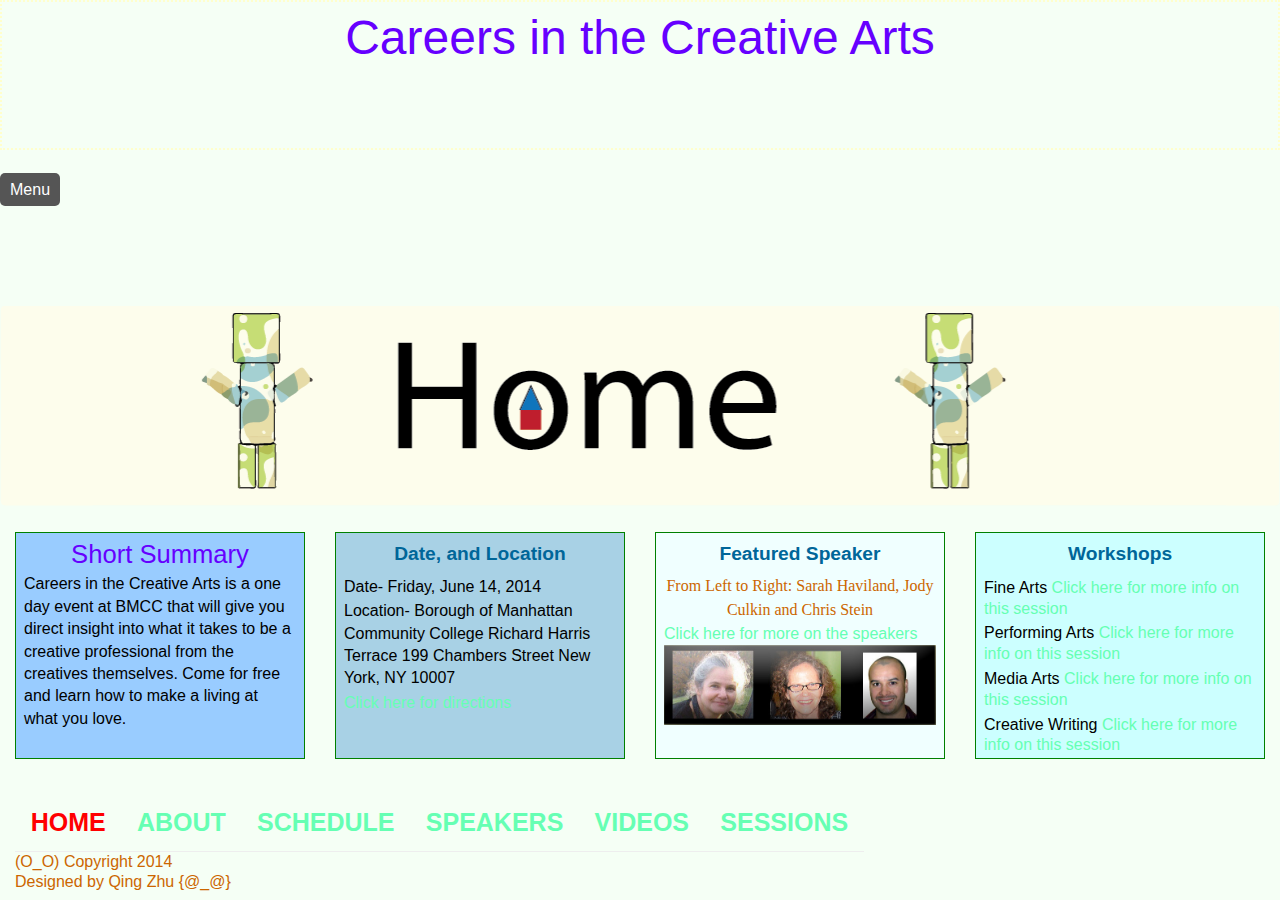
==== commit fba60248: "index" ====
--- a/index.html
+++ b/index.html
@@ -5,6 +5,11 @@
 <title>Home</title>
 <link rel="stylesheet" type="text/css" href="css/screen.css">
 <link rel="stylesheet" type="text/css" href="css/print.css">
+<script language="javascript" type="text/javascript" src="js/jquery-1.11.0.min.js"></script>
+ <script language="javascript" type="text/javascript" src="js/jquery.equal-height-columns.js"></script> 
+
+
+
 </head>
 
 <body id="home">
@@ -24,11 +29,12 @@
 <section id="first">
 <div class="block ant"> 
 <h2>Short Summary </h2>
+<br/>
 <p> Careers in the Creative Arts is a one day event at BMCC that will give you direct insight into what it takes to be a creative professional from the creatives themselves. Come for free and learn how to make a living at what you love. </p>
 </div>
 </section>
 
-<section id="second"> 
+<section id="second" > 
 <div class="block bee">
 <h3>Date, and Location </h3>
 <p> Date- Friday, June 14, 2014 </p>
@@ -40,18 +46,19 @@
 </div>
 </section>
 
-<section id="third">
+<section id="third" >
 <div class="block croc">
 <h3> Featured Speaker </h3>
 <h4>  From Left to Right: Sarah Haviland, Jody Culkin and Chris Stein</h4>
 <div class="pic">
+<p><a href="speaker.html">Click here for more on the speakers</a> </p>
 <img src="img/feature.jpg" alt="feature" width="669" height="198">
-<p><a href="speaker.html">Click fere for more on the speakers</a> </p>
+
 </div>
 </div>
 </section>
 
-<section id="fourth">
+<section id="fourth" >
 <div class="block dog">
 <h3> Workshops </h3>
 <p> Fine Arts<a href="sessions.html"> Click here for more info on this session</a></p>
--- a/css/screen.css
+++ b/css/screen.css
@@ -498,23 +498,143 @@
 }
 
 /* end of main content */
+@media only screen and (min-width: 30.0625em) {
+  /* line 61, ../scss/pages/_index.scss */
+  #home {
+    background-color: #F6FFFF;
+  }
+  /* line 68, ../scss/pages/_index.scss */
+  #home .croc {
+    margin-bottom: 35px;
+  }
+  /* line 73, ../scss/pages/_index.scss */
+  #home h3 {
+    margin-top: 25px;
+  }
+  /* line 77, ../scss/pages/_index.scss */
+  #home .ant p, #home .bee p {
+    margin-top: 25px;
+  }
+  /* line 81, ../scss/pages/_index.scss */
+  #home .dog p {
+    margin-top: 15px;
+  }
+}
 @media only screen and (min-width: 45em) {
-  /* line 60, ../scss/pages/_index.scss */
+  /* line 61, ../scss/pages/_index.scss */
   #home {
-    background-color: green;
+    background-color: #FFFFE0;
+  }
+  /* line 94, ../scss/pages/_index.scss */
+  #home h2 {
+    padding-top: 30px;
+  }
+  /* line 98, ../scss/pages/_index.scss */
+  #home h3 {
+    text-align: center;
+    margin-top: 0px;
+  }
+  /* line 103, ../scss/pages/_index.scss */
+  #home .ant p {
+    margin-top: 25px;
+  }
+  /* line 107, ../scss/pages/_index.scss */
+  #home .bee p, #home .croc p {
+    margin-top: 2px;
+  }
+  /* line 111, ../scss/pages/_index.scss */
+  #home .dog p {
+    margin-top: 4px;
+  }
+  /* line 118, ../scss/pages/_index.scss */
+  #home #first {
+    width: 100%;
+    padding: 0 15px;
+    float: left;
+  }
+  /* line 123, ../scss/pages/_index.scss */
+  #home #first h2 {
+    font-size: 1.6em;
+  }
+  /* line 128, ../scss/pages/_index.scss */
+  #home #first p {
+    line-height: 1.4em;
+  }
+  /* line 136, ../scss/pages/_index.scss */
+  #home #second {
+    width: 33.33333%;
+    padding: 0 15px;
+    float: left;
+  }
+  /* line 140, ../scss/pages/_index.scss */
+  #home #second p {
+    line-height: 1.4em;
+  }
+  /* line 148, ../scss/pages/_index.scss */
+  #home #third {
+    width: 33.33333%;
+    padding: 0 15px;
+    float: left;
+  }
+  /* line 152, ../scss/pages/_index.scss */
+  #home #third, #home h4 {
+    text-align: center;
+  }
+  /* line 159, ../scss/pages/_index.scss */
+  #home #fourth {
+    width: 33.33333%;
+    padding: 0 15px;
+    float: left;
+  }
+  /* line 166, ../scss/pages/_index.scss */
+  #home #nav {
+    width: 100%;
+    padding: 0 15px;
+    float: left;
   }
 }
 @media only screen and (min-width: 67.5em) {
-  /* line 60, ../scss/pages/_index.scss */
+  /* line 61, ../scss/pages/_index.scss */
   #home {
-    background-color: yellow;
-  }
-}
-@media only screen and (min-width: 75em) {
-  /* line 60, ../scss/pages/_index.scss */
-  #home {
-    background-color: blue;
-    color: white;
+    background-color: #F5FFF5;
+  }
+  /* line 178, ../scss/pages/_index.scss */
+  #home h2 {
+    padding-top: 5px;
+  }
+  /* line 182, ../scss/pages/_index.scss */
+  #home .ant p {
+    margin-top: -16px;
+  }
+  /* line 188, ../scss/pages/_index.scss */
+  #home #first {
+    width: 25%;
+    padding: 0 15px;
+    float: left;
+  }
+  /* line 197, ../scss/pages/_index.scss */
+  #home #second {
+    width: 25%;
+    padding: 0 15px;
+    float: left;
+  }
+  /* line 204, ../scss/pages/_index.scss */
+  #home #third {
+    width: 25%;
+    padding: 0 15px;
+    float: left;
+  }
+  /* line 211, ../scss/pages/_index.scss */
+  #home #fourth {
+    width: 25%;
+    padding: 0 15px;
+    float: left;
+  }
+  /* line 217, ../scss/pages/_index.scss */
+  #home #nav {
+    width: 100%;
+    padding: 0 15px;
+    float: left;
   }
 }
 
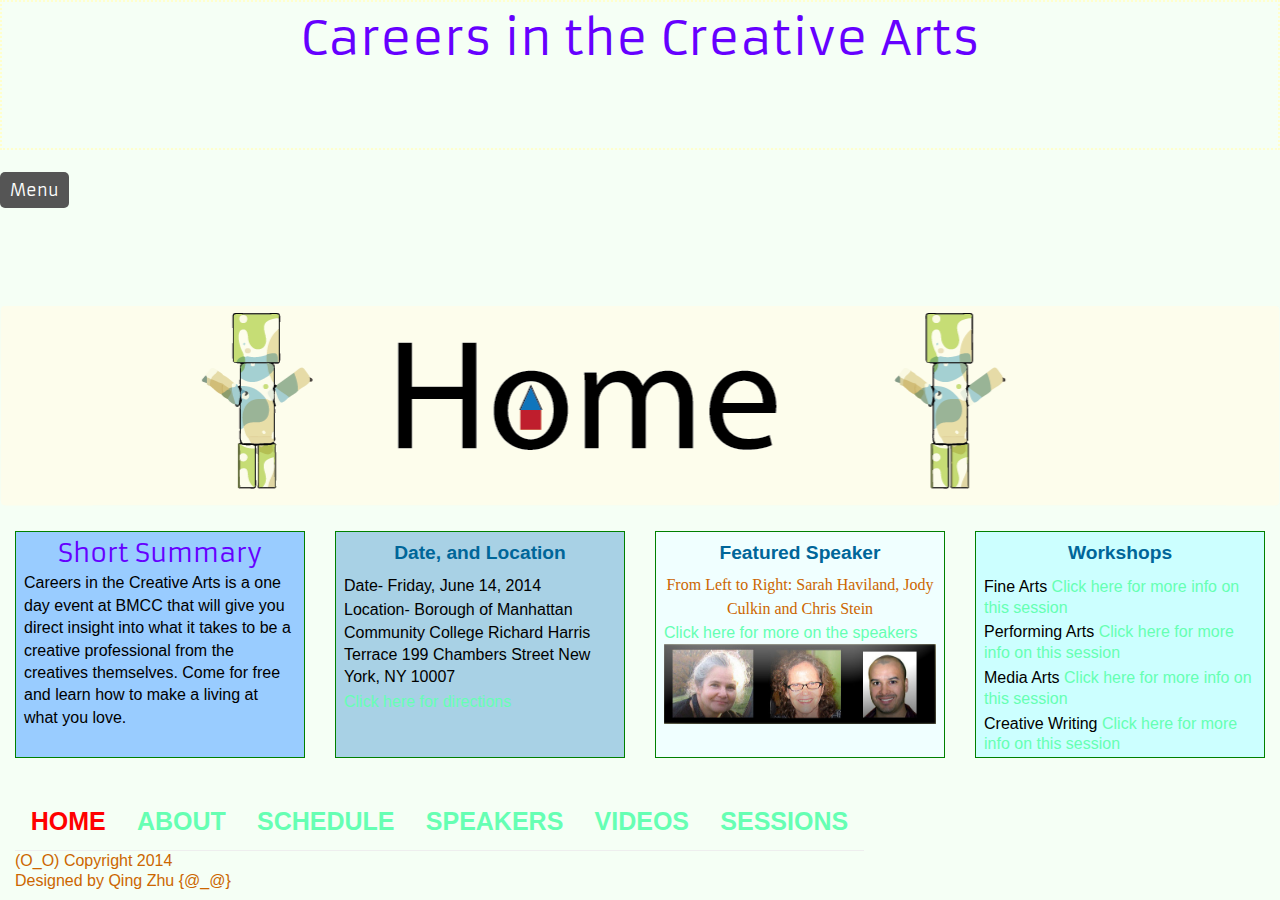
==== commit 74fd3289: "font" ====
--- a/index.html
+++ b/index.html
@@ -5,6 +5,7 @@
 <title>Home</title>
 <link rel="stylesheet" type="text/css" href="css/screen.css">
 <link rel="stylesheet" type="text/css" href="css/print.css">
+<link href='http://fonts.googleapis.com/css?family=Armata' rel='stylesheet' type='text/css'>
 <script language="javascript" type="text/javascript" src="js/jquery-1.11.0.min.js"></script>
  <script language="javascript" type="text/javascript" src="js/jquery.equal-height-columns.js"></script> 
 
--- a/css/screen.css
+++ b/css/screen.css
@@ -449,30 +449,35 @@
 ========================== 
 */
 /* line 13, ../scss/pages/_index.scss */
+body {
+  font-family: 'Armata', sans-serif;
+}
+
+/* line 17, ../scss/pages/_index.scss */
 .ant {
   background-color: #99CCFF;
   border: 1px solid green;
 }
 
-/* line 20, ../scss/pages/_index.scss */
+/* line 24, ../scss/pages/_index.scss */
 .bee {
   background-color: #A8D1E5;
   border: 1px solid green;
 }
 
-/* line 25, ../scss/pages/_index.scss */
+/* line 29, ../scss/pages/_index.scss */
 .croc {
   background-color: #F0FFFF;
   border: 1px solid green;
 }
 
-/* line 32, ../scss/pages/_index.scss */
+/* line 36, ../scss/pages/_index.scss */
 .dog {
   background-color: #CCFFFF;
   border: 1px solid green;
 }
 
-/* line 37, ../scss/pages/_index.scss */
+/* line 41, ../scss/pages/_index.scss */
 session, .video, .speak, .block, .sch {
   width: 100%;
   padding: 20%;
@@ -482,14 +487,14 @@
 }
 
 /* picture */
-/* line 46, ../scss/pages/_index.scss */
+/* line 50, ../scss/pages/_index.scss */
 .set {
   width: 50%;
   float: left;
   padding: 0 2%;
 }
 
-/* line 52, ../scss/pages/_index.scss */
+/* line 56, ../scss/pages/_index.scss */
 .pic, .banner {
   float: inherit;
   display: block;
@@ -499,94 +504,94 @@
 
 /* end of main content */
 @media only screen and (min-width: 30.0625em) {
-  /* line 61, ../scss/pages/_index.scss */
+  /* line 65, ../scss/pages/_index.scss */
   #home {
     background-color: #F6FFFF;
   }
-  /* line 68, ../scss/pages/_index.scss */
+  /* line 72, ../scss/pages/_index.scss */
   #home .croc {
     margin-bottom: 35px;
   }
-  /* line 73, ../scss/pages/_index.scss */
+  /* line 77, ../scss/pages/_index.scss */
   #home h3 {
     margin-top: 25px;
   }
-  /* line 77, ../scss/pages/_index.scss */
+  /* line 81, ../scss/pages/_index.scss */
   #home .ant p, #home .bee p {
     margin-top: 25px;
   }
-  /* line 81, ../scss/pages/_index.scss */
+  /* line 85, ../scss/pages/_index.scss */
   #home .dog p {
     margin-top: 15px;
   }
 }
 @media only screen and (min-width: 45em) {
-  /* line 61, ../scss/pages/_index.scss */
+  /* line 65, ../scss/pages/_index.scss */
   #home {
     background-color: #FFFFE0;
   }
-  /* line 94, ../scss/pages/_index.scss */
+  /* line 98, ../scss/pages/_index.scss */
   #home h2 {
     padding-top: 30px;
   }
-  /* line 98, ../scss/pages/_index.scss */
+  /* line 102, ../scss/pages/_index.scss */
   #home h3 {
     text-align: center;
     margin-top: 0px;
   }
-  /* line 103, ../scss/pages/_index.scss */
+  /* line 107, ../scss/pages/_index.scss */
   #home .ant p {
     margin-top: 25px;
   }
-  /* line 107, ../scss/pages/_index.scss */
+  /* line 111, ../scss/pages/_index.scss */
   #home .bee p, #home .croc p {
     margin-top: 2px;
   }
-  /* line 111, ../scss/pages/_index.scss */
+  /* line 115, ../scss/pages/_index.scss */
   #home .dog p {
     margin-top: 4px;
   }
-  /* line 118, ../scss/pages/_index.scss */
+  /* line 122, ../scss/pages/_index.scss */
   #home #first {
     width: 100%;
     padding: 0 15px;
     float: left;
   }
-  /* line 123, ../scss/pages/_index.scss */
+  /* line 127, ../scss/pages/_index.scss */
   #home #first h2 {
     font-size: 1.6em;
   }
-  /* line 128, ../scss/pages/_index.scss */
+  /* line 132, ../scss/pages/_index.scss */
   #home #first p {
     line-height: 1.4em;
   }
-  /* line 136, ../scss/pages/_index.scss */
+  /* line 140, ../scss/pages/_index.scss */
   #home #second {
     width: 33.33333%;
     padding: 0 15px;
     float: left;
   }
-  /* line 140, ../scss/pages/_index.scss */
+  /* line 144, ../scss/pages/_index.scss */
   #home #second p {
     line-height: 1.4em;
   }
-  /* line 148, ../scss/pages/_index.scss */
+  /* line 152, ../scss/pages/_index.scss */
   #home #third {
     width: 33.33333%;
     padding: 0 15px;
     float: left;
   }
-  /* line 152, ../scss/pages/_index.scss */
+  /* line 156, ../scss/pages/_index.scss */
   #home #third, #home h4 {
     text-align: center;
   }
-  /* line 159, ../scss/pages/_index.scss */
+  /* line 163, ../scss/pages/_index.scss */
   #home #fourth {
     width: 33.33333%;
     padding: 0 15px;
     float: left;
   }
-  /* line 166, ../scss/pages/_index.scss */
+  /* line 170, ../scss/pages/_index.scss */
   #home #nav {
     width: 100%;
     padding: 0 15px;
@@ -594,43 +599,43 @@
   }
 }
 @media only screen and (min-width: 67.5em) {
-  /* line 61, ../scss/pages/_index.scss */
+  /* line 65, ../scss/pages/_index.scss */
   #home {
     background-color: #F5FFF5;
   }
-  /* line 178, ../scss/pages/_index.scss */
+  /* line 182, ../scss/pages/_index.scss */
   #home h2 {
     padding-top: 5px;
   }
-  /* line 182, ../scss/pages/_index.scss */
+  /* line 186, ../scss/pages/_index.scss */
   #home .ant p {
     margin-top: -16px;
   }
-  /* line 188, ../scss/pages/_index.scss */
+  /* line 192, ../scss/pages/_index.scss */
   #home #first {
     width: 25%;
     padding: 0 15px;
     float: left;
   }
-  /* line 197, ../scss/pages/_index.scss */
+  /* line 201, ../scss/pages/_index.scss */
   #home #second {
     width: 25%;
     padding: 0 15px;
     float: left;
   }
-  /* line 204, ../scss/pages/_index.scss */
+  /* line 208, ../scss/pages/_index.scss */
   #home #third {
     width: 25%;
     padding: 0 15px;
     float: left;
   }
-  /* line 211, ../scss/pages/_index.scss */
+  /* line 215, ../scss/pages/_index.scss */
   #home #fourth {
     width: 25%;
     padding: 0 15px;
     float: left;
   }
-  /* line 217, ../scss/pages/_index.scss */
+  /* line 221, ../scss/pages/_index.scss */
   #home #nav {
     width: 100%;
     padding: 0 15px;
@@ -673,23 +678,22 @@
   /*postion:relative;*/
 }
 
+@media only screen and (min-width: 30.0625em) {
+  /* line 38, ../scss/pages/_schedule.scss */
+  #sch {
+    background-color: #F6FFFF;
+  }
+}
 @media only screen and (min-width: 45em) {
   /* line 38, ../scss/pages/_schedule.scss */
   #sch {
-    background-color: green;
+    background-color: #FFFFE0;
   }
 }
 @media only screen and (min-width: 67.5em) {
   /* line 38, ../scss/pages/_schedule.scss */
   #sch {
-    background-color: yellow;
-  }
-}
-@media only screen and (min-width: 75em) {
-  /* line 38, ../scss/pages/_schedule.scss */
-  #sch {
-    background-color: blue;
-    color: white;
+    background-color: #F5FFF5;
   }
 }
 
@@ -728,23 +732,22 @@
   /*postion:relative;*/
 }
 
+@media only screen and (min-width: 30.0625em) {
+  /* line 39, ../scss/pages/_speakers.scss */
+  #speak {
+    background-color: #F6FFFF;
+  }
+}
 @media only screen and (min-width: 45em) {
   /* line 39, ../scss/pages/_speakers.scss */
   #speak {
-    background-color: green;
+    background-color: #FFFFE0;
   }
 }
 @media only screen and (min-width: 67.5em) {
   /* line 39, ../scss/pages/_speakers.scss */
   #speak {
-    background-color: yellow;
-  }
-}
-@media only screen and (min-width: 75em) {
-  /* line 39, ../scss/pages/_speakers.scss */
-  #speak {
-    background-color: blue;
-    color: white;
+    background-color: #F5FFF5;
   }
 }
 
@@ -781,23 +784,22 @@
   background-color: #CCFFFF;
   border: 1px solid green;
 }
+@media only screen and (min-width: 30.0625em) {
+  /* line 2, ../scss/pages/_about.scss */
+  #about {
+    background-color: #F6FFFF;
+  }
+}
 @media only screen and (min-width: 45em) {
   /* line 2, ../scss/pages/_about.scss */
   #about {
-    background-color: green;
+    background-color: #FFFFE0;
   }
 }
 @media only screen and (min-width: 67.5em) {
   /* line 2, ../scss/pages/_about.scss */
   #about {
-    background-color: yellow;
-  }
-}
-@media only screen and (min-width: 75em) {
-  /* line 2, ../scss/pages/_about.scss */
-  #about {
-    background-color: blue;
-    color: white;
+    background-color: #F5FFF5;
   }
 }
 
@@ -836,23 +838,22 @@
   /*postion:relative;*/
 }
 
+@media only screen and (min-width: 30.0625em) {
+  /* line 40, ../scss/pages/_sessions.scss */
+  #sess {
+    background-color: #F6FFFF;
+  }
+}
 @media only screen and (min-width: 45em) {
   /* line 40, ../scss/pages/_sessions.scss */
   #sess {
-    background-color: green;
+    background-color: #FFFFE0;
   }
 }
 @media only screen and (min-width: 67.5em) {
   /* line 40, ../scss/pages/_sessions.scss */
   #sess {
-    background-color: yellow;
-  }
-}
-@media only screen and (min-width: 75em) {
-  /* line 40, ../scss/pages/_sessions.scss */
-  #sess {
-    background-color: blue;
-    color: white;
+    background-color: #F5FFF5;
   }
 }
 
@@ -891,22 +892,21 @@
 }
 
 /* end of main content */
+@media only screen and (min-width: 30.0625em) {
+  /* line 39, ../scss/pages/_video.scss */
+  #vid {
+    background-color: #F6FFFF;
+  }
+}
 @media only screen and (min-width: 45em) {
   /* line 39, ../scss/pages/_video.scss */
   #vid {
-    background-color: green;
+    background-color: #FFFFE0;
   }
 }
 @media only screen and (min-width: 67.5em) {
   /* line 39, ../scss/pages/_video.scss */
   #vid {
-    background-color: yellow;
-  }
-}
-@media only screen and (min-width: 75em) {
-  /* line 39, ../scss/pages/_video.scss */
-  #vid {
-    background-color: blue;
-    color: white;
-  }
-}
+    background-color: #F5FFF5;
+  }
+}
